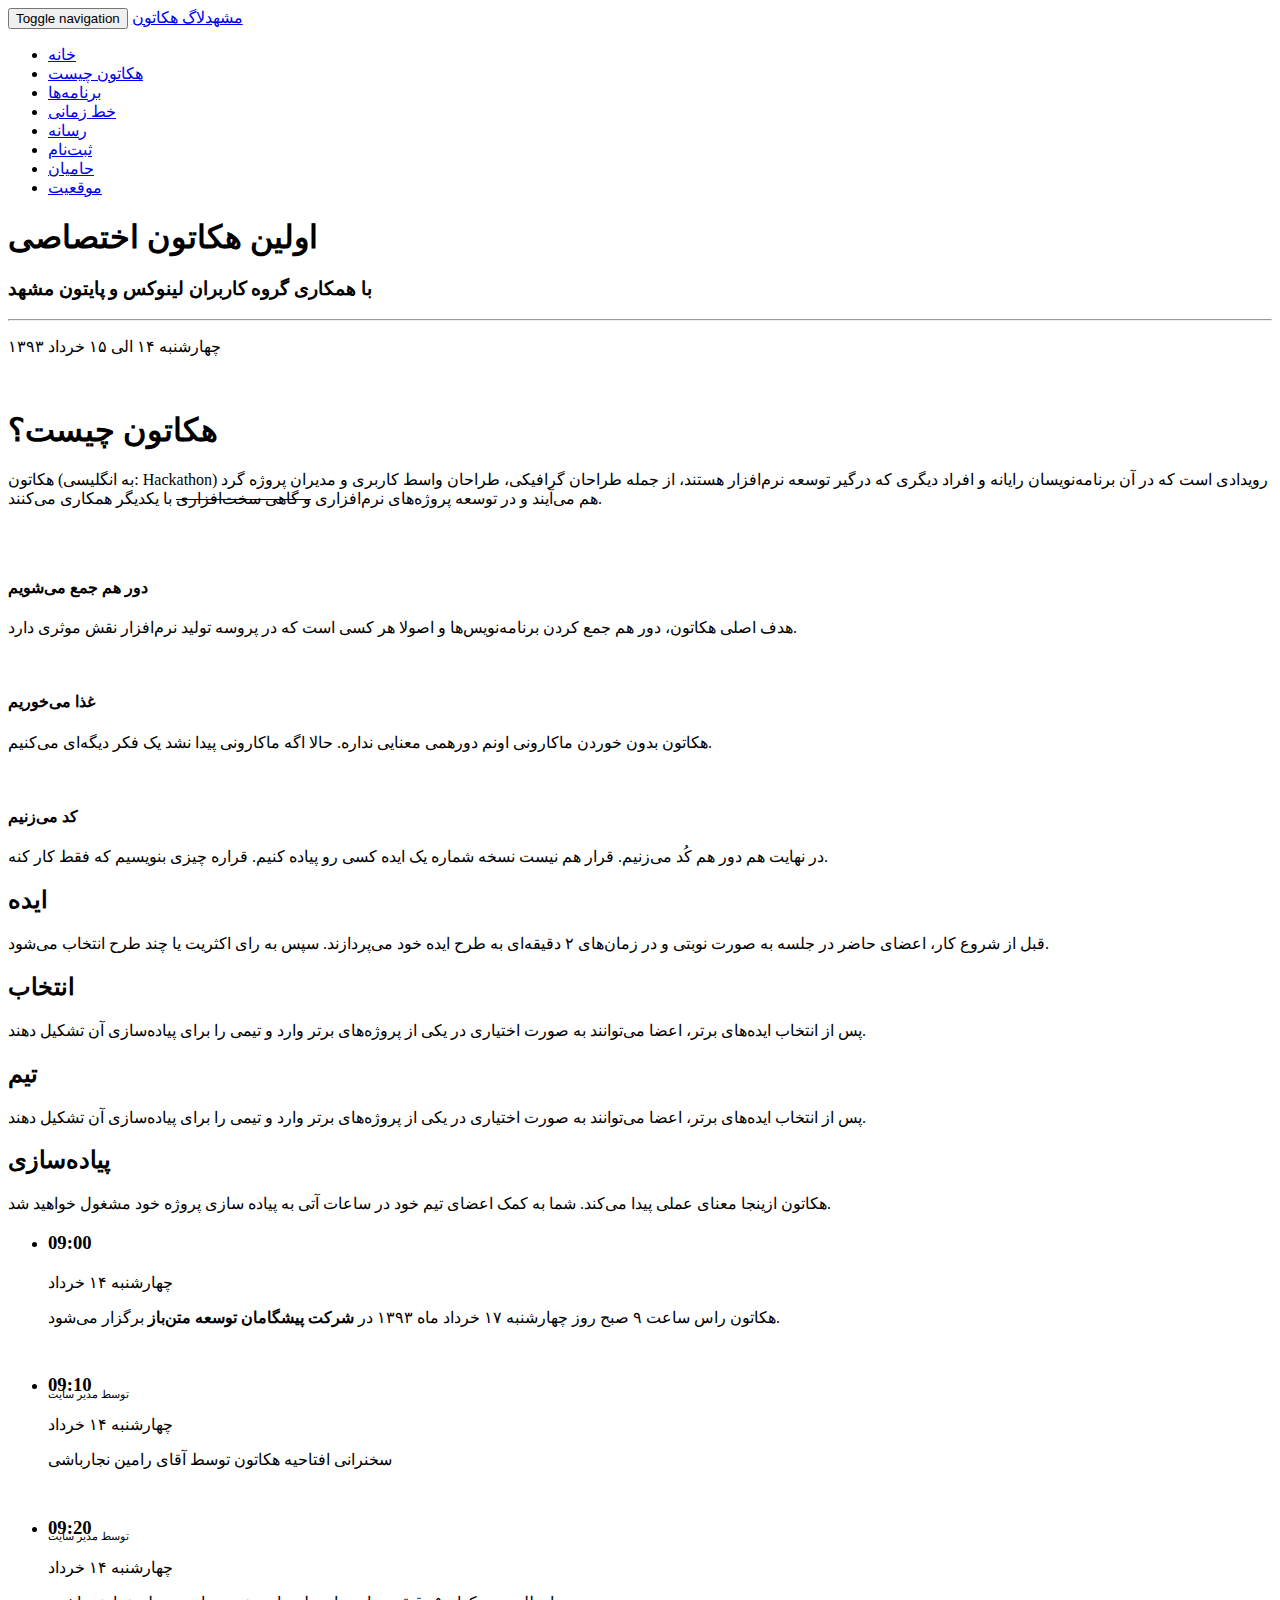
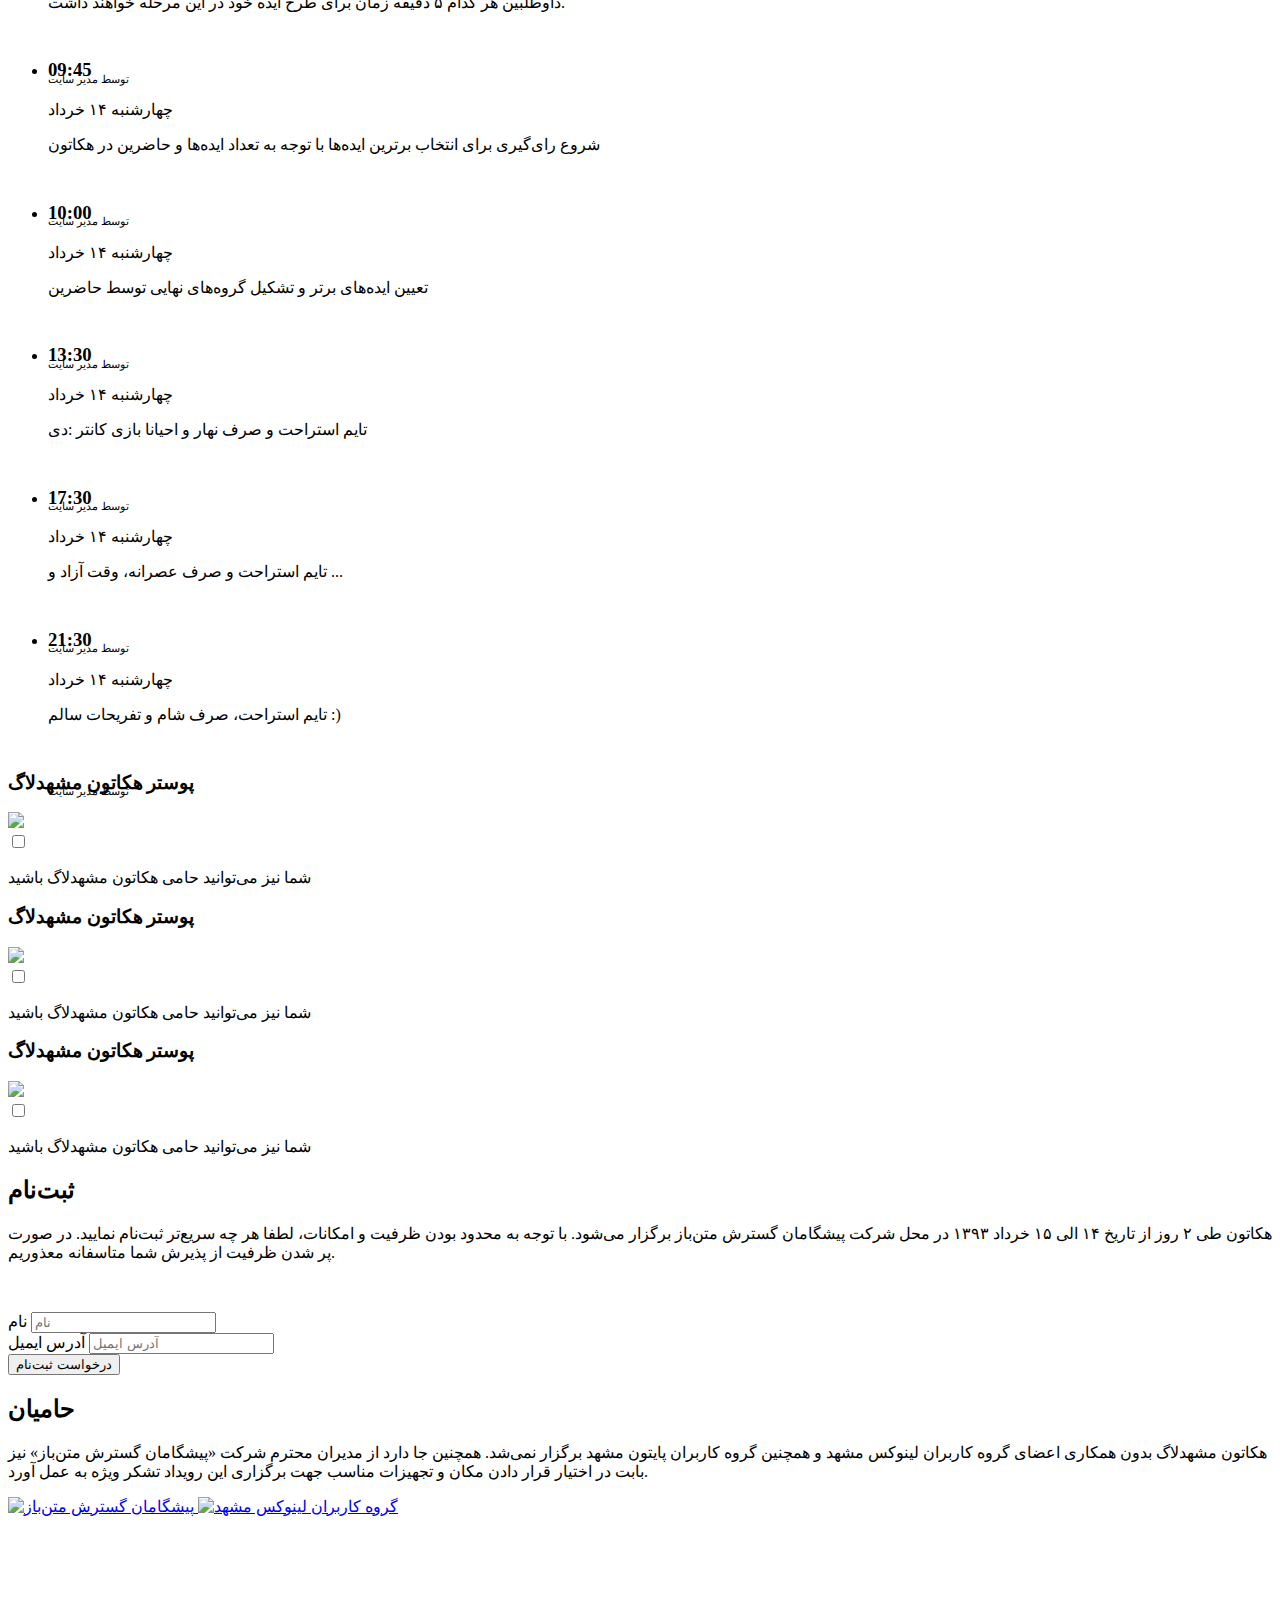
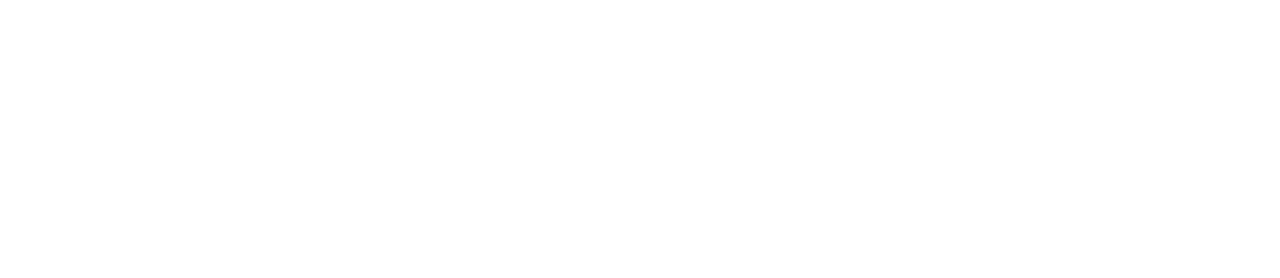
==== index.html @ 13c0cbf8 "fixed media toggle id" ====
<!DOCTYPE html>
<html lang="en">

<head>
    <meta charset="utf-8">
    <meta name="viewport" content="width=device-width, initial-scale=1.0">
    <meta name="description" content="">
    <meta name="author" content="">

    <!-- FAVICON -->
    <link rel="icon" type="image/x-icon" href="favicon.ico" />
    <link rel="icon" type="image/png" href="favicon.png" />
    <title>اولین هکاتون اختصاصی گروه کاربران لینوکس و پایتون مشهد</title>
    
    <!-- Bootstrap core CSS -->
    <link href="css/bootstrap.css" rel="stylesheet">

    <!-- Custom Google Web Font -->
    <link href="font-awesome/css/font-awesome.min.css" rel="stylesheet">
    <!--<link href='http://fonts.googleapis.com/css?family=Lato:100,300,400,700,900,100italic,300italic,400italic,700italic,900italic' rel='stylesheet' type='text/css'>-->

    <!-- Add custom CSS here -->
    <link href="css/bootstrap-rtl.min.css" rel="stylesheet">
    <link href="css/landing-page.css" rel="stylesheet">

</head>

<body>

    <nav class="navbar navbar-default navbar-fixed-top" role="navigation">
      <div class="container">
        <div class="navbar-header">
          <button type="button" class="navbar-toggle" data-toggle="collapse" data-target=".navbar-ex1-collapse">
              <span class="sr-only">Toggle navigation</span>
              <span class="icon-bar"></span>
              <span class="icon-bar"></span>
              <span class="icon-bar"></span>
          </button>
          <a class="navbar-brand" href="http://hackaton.mashhadlug.org">
            <!--<img src="img/MashhadLUG.png" alt="گروه کاربران لینوکس مشهد" />-->
            مشهدلاگ هکاتون
          </a>
        </div>

        <!-- Collect the nav links, forms, and other content for toggling -->
        <div class="collapse navbar-collapse navbar-right navbar-ex1-collapse">
          <div id="navigation-bar">
            <ul class="nav navbar-nav">
              <li class="active"><a href="#home">خانه</a></li>
              <li><a href="#whats">هکاتون چیست</a></li>
              <li><a href="#plans">برنامه‌ها</a></li>
              <li><a href="#timeline">خط زمانی</a></li>
              <li><a href="#media">رسانه</a></li>
              <li><a href="#register">ثبت‌نام</a></li>
              <li><a href="#sponsors">حامیان</a></li>
              <li><a href="#map">موقعیت</a></li>
            </ul>
          </div>
        </div>
        <!-- /.navbar-collapse -->
      </div>
      <!-- /.container -->
    </nav>

    <div class="intro-header" id="home">
        <div class="container">
            <div class="row">
                <div class="col-lg-12">
                    <div class="intro-message">
                        <h1>اولین هکاتون اختصاصی</h1>
                        <h3>با همکاری گروه کاربران لینوکس و پایتون مشهد</h3>
                        <hr class="intro-divider">
                        
                        <!--<h3 class="text-center event-timer" data-time="04 June 2014 9:00 GMT+0430">
                          {dn} Days {hn}:{mnn}:{snn}
                        </h3>-->
                        <p class="text-center event-timer-printable">چهارشنبه ۱۴  الی ۱۵ خرداد ۱۳۹۳</p>
                      
                        
                        <!--<ul class="list-inline intro-social-buttons">
                            <li><a href="https://twitter.com/SBootstrap" class="btn btn-default btn-lg"><i class="fa fa-twitter fa-fw"></i> <span class="network-name">Twitter</span></a>
                            </li>
                            <li><a href="https://github.com/IronSummitMedia/startbootstrap" class="btn btn-default btn-lg"><i class="fa fa-github fa-fw"></i> <span class="network-name">Github</span></a>
                            </li>
                            <li><a href="#" class="btn btn-default btn-lg"><i class="fa fa-linkedin fa-fw"></i> <span class="network-name">Linkedin</span></a>
                            </li>
                        </ul>-->
                    </div>
                </div>
            </div>
        </div>
        <!-- /.container -->
    </div>
    <!-- /.intro-header -->

    <div class="content-section-b" id="whats">
      <div class="container">
        <div class="row">
          <div class="col-md-12 col-sm-12 col-xs-12 text-center" style="margin: 0px 0px 30px 0px;">
            <img src="img/icons/wikipedia.png" alt="" />
            <h1>هکاتون چیست؟</h1>
            <p>
              هکاتون (به انگلیسی: Hackathon) رویدادی است که در آن برنامه‌نویسان رایانه و افراد دیگری که درگیر توسعه نرم‌افزار هستند، از جمله طراحان گرافیکی، طراحان واسط کاربری و مدیران پروژه گرد هم می‌آیند و در توسعه پروژه‌های نرم‌افزاری <STRIKE>و گاهی سخت‌افزاری</STRIKE> با یکدیگر همکاری می‌کنند.
            </p>
          </div>
          <div class="col-md-4 col-sm-4 col-xs-12 text-center">
            <img src="img/icons/shirt.png" alt="" />
            <h4>دور هم جمع می‌شویم</h4>
            <p>              هدف اصلی هکاتون، دور هم جمع کردن برنامه‌نویس‌ها
            و اصولا هر کسی است که در پروسه تولید نرم‌افزار نقش موثری دارد.
            </p>
          </div>
          <div class="col-md-4 col-sm-4 col-xs-12 text-center">
            <img src="img/icons/fork.png" alt="" />
            <h4>غذا می‌خوریم</h4>
            <p>هکاتون بدون خوردن ماکارونی اونم دورهمی معنایی نداره.
            حالا اگه ماکارونی پیدا نشد یک فکر دیگه‌ای می‌کنیم.</p>
          </div>
          <div class="col-md-4 col-sm-4 col-xs-12 text-center">
            <img src="img/icons/app_window.png" alt="" />
            <h4>کد می‌زنیم</h4>
            <p>در نهایت هم دور هم کُد می‌زنیم. قرار هم نیست نسخه شماره یک
            ایده کسی رو پیاده کنیم. قراره چیزی بنویسیم که فقط کار کنه.</p>
          </div>
        </div>
      </div>
    </div>

    <div class="content-section-a" id="plans">
        <div class="container">
            <div class="row">
                <div class="col-md-6 col-sm-6 col-xs-12">
                    <h2 class="section-heading">ایده</h2>
                    <p class="lead">قبل از شروع کار، اعضای حاضر در جلسه به صورت نوبتی و در
                    زمان‌های ۲ دقیقه‌ای به طرح ایده خود می‌پردازند.
                    سپس به رای اکثریت یا چند طرح انتخاب می‌شود.
                    </p>
                </div>
                <div class="col-md-6 col-sm-6 col-xs-12">
                    <h2 class="section-heading">انتخاب</h2>
                    <p class="lead">پس از انتخاب ایده‌های برتر، اعضا می‌توانند به صورت
                    اختیاری در یکی از پروژه‌های برتر وارد و تیمی را برای 
                    پیاده‌سازی آن تشکیل دهند.</p>
                </div>
                <div class="col-md-6 col-sm-6 col-xs-12">
                    <h2 class="section-heading">تیم</h2>
                    <p class="lead">پس از انتخاب ایده‌های برتر، اعضا می‌توانند به صورت
                    اختیاری در یکی از پروژه‌های برتر وارد و تیمی را برای 
                    پیاده‌سازی آن تشکیل دهند.</p>
                </div>
                <div class="col-md-6 col-sm-6 col-xs-12">
                    <h2 class="section-heading">پیاده‌سازی</h2>
                    <p class="lead">هکاتون ازینجا معنای عملی پیدا می‌کند.
                    شما به کمک اعضای تیم خود در ساعات آتی به پیاده سازی
                    پروژه خود مشغول خواهید شد. 
                    </p>
                </div>
            </div>
        </div>
    </div>

    <div class="content-section-b" id="timeline">
        <div class="container">
            <div class="row">
              <div class="text-center"></div>
              <ul class="timeline">
                  
                  <li class="timeline-inverted">
                    <div class="timeline-badge"></div>
                    <div class="timeline-panel">
                      <div class="timeline-heading"></div>
                      <div class="timeline-body">
                        <div class="row">
                          <div class="col-md-3 col-sm-3 col-xs-12">
                            <h3 class="timeline-time">09:00</h3>
                            <p class="timeline-date">چهارشنبه ۱۴ خرداد</p> 
                          </div>
                          <div class="timeline-description col-md-9 col-sm-9 col-xs-12"><p>هکاتون راس ساعت ۹ صبح روز چهارشنبه ۱۷ خرداد ماه ۱۳۹۳ در <strong>شرکت پیشگامان توسعه متن‌باز</strong> برگزار می‌شود. </p></div>
                        </div>
                      </div>
                      <p class="text-muted" style="position: relative; top: 45px; text-align: left; font-size: 0.7em;">توسط مدیر سایت</p>
                    </div>
                  </li>
                  
                  <li class="">
                    <div class="timeline-badge"></div>
                    <div class="timeline-panel">
                      <div class="timeline-heading"></div>
                      <div class="timeline-body">
                        <div class="row">
                          <div class="col-md-3 col-sm-3 col-xs-12">
                            <h3 class="timeline-time">09:10</h3>
                            <p class="timeline-date">چهارشنبه ۱۴ خرداد</p> 
                          </div>
                          <div class="timeline-description col-md-9 col-sm-9 col-xs-12"><p>سخنرانی افتاحیه هکاتون توسط آقای رامین نجارباشی</p></div>
                        </div>
                      </div>
                      <p class="text-muted" style="position: relative; top: 45px; text-align: left; font-size: 0.7em;">توسط مدیر سایت</p>
                    </div>
                  </li>
                  
                  <li class="timeline-inverted">
                    <div class="timeline-badge"></div>
                    <div class="timeline-panel">
                      <div class="timeline-heading"></div>
                      <div class="timeline-body">
                        <div class="row">
                          <div class="col-md-3 col-sm-3 col-xs-12">
                            <h3 class="timeline-time">09:20</h3>
                            <p class="timeline-date">چهارشنبه ۱۴ خرداد</p> 
                          </div>
                          <div class="timeline-description col-md-9 col-sm-9 col-xs-12"><p>داوطلبین هر کدام ۵ دقیقه زمان برای طرح ایده خود در این مرحله خواهند داشت.</p></div>
                        </div>
                      </div>
                      <p class="text-muted" style="position: relative; top: 45px; text-align: left; font-size: 0.7em;">توسط مدیر سایت</p>
                    </div>
                  </li>
                  
                  <li class="">
                    <div class="timeline-badge"></div>
                    <div class="timeline-panel">
                      <div class="timeline-heading"></div>
                      <div class="timeline-body">
                        <div class="row">
                          <div class="col-md-3 col-sm-3 col-xs-12">
                            <h3 class="timeline-time">09:45</h3>
                            <p class="timeline-date">چهارشنبه ۱۴ خرداد</p> 
                          </div>
                          <div class="timeline-description col-md-9 col-sm-9 col-xs-12"><p>شروع رای‌گیری برای انتخاب برترین ایده‌ها با توجه به تعداد ایده‌ها و حاضرین در هکاتون</p></div>
                        </div>
                      </div>
                      <p class="text-muted" style="position: relative; top: 45px; text-align: left; font-size: 0.7em;">توسط مدیر سایت</p>
                    </div>
                  </li>
                  
                  <li class="timeline-inverted">
                    <div class="timeline-badge"></div>
                    <div class="timeline-panel">
                      <div class="timeline-heading"></div>
                      <div class="timeline-body">
                        <div class="row">
                          <div class="col-md-3 col-sm-3 col-xs-12">
                            <h3 class="timeline-time">10:00</h3>
                            <p class="timeline-date">چهارشنبه ۱۴ خرداد</p> 
                          </div>
                          <div class="timeline-description col-md-9 col-sm-9 col-xs-12"><p>تعیین ایده‌های برتر و تشکیل گروه‌های نهایی توسط حاضرین</p></div>
                        </div>
                      </div>
                      <p class="text-muted" style="position: relative; top: 45px; text-align: left; font-size: 0.7em;">توسط مدیر سایت</p>
                    </div>
                  </li>
                  
                  <li class="">
                    <div class="timeline-badge"></div>
                    <div class="timeline-panel">
                      <div class="timeline-heading"></div>
                      <div class="timeline-body">
                        <div class="row">
                          <div class="col-md-3 col-sm-3 col-xs-12">
                            <h3 class="timeline-time">13:30</h3>
                            <p class="timeline-date">چهارشنبه ۱۴ خرداد</p> 
                          </div>
                          <div class="timeline-description col-md-9 col-sm-9 col-xs-12"><p>تایم استراحت و صرف نهار و احیانا بازی کانتر :دی </p></div>
                        </div>
                      </div>
                      <p class="text-muted" style="position: relative; top: 45px; text-align: left; font-size: 0.7em;">توسط مدیر سایت</p>
                    </div>
                  </li>
                  
                  <li class="timeline-inverted">
                    <div class="timeline-badge"></div>
                    <div class="timeline-panel">
                      <div class="timeline-heading"></div>
                      <div class="timeline-body">
                        <div class="row">
                          <div class="col-md-3 col-sm-3 col-xs-12">
                            <h3 class="timeline-time">17:30</h3>
                            <p class="timeline-date">چهارشنبه ۱۴ خرداد</p> 
                          </div>
                          <div class="timeline-description col-md-9 col-sm-9 col-xs-12"><p>تایم استراحت و صرف عصرانه، وقت آزاد و ...</p></div>
                        </div>
                      </div>
                      <p class="text-muted" style="position: relative; top: 45px; text-align: left; font-size: 0.7em;">توسط مدیر سایت</p>
                    </div>
                  </li>
                  
                  <li class="">
                    <div class="timeline-badge"></div>
                    <div class="timeline-panel">
                      <div class="timeline-heading"></div>
                      <div class="timeline-body">
                        <div class="row">
                          <div class="col-md-3 col-sm-3 col-xs-12">
                            <h3 class="timeline-time">21:30</h3>
                            <p class="timeline-date">چهارشنبه ۱۴ خرداد</p> 
                          </div>
                          <div class="timeline-description col-md-9 col-sm-9 col-xs-12"><p>تایم استراحت، صرف شام و تفریحات سالم :)</p></div>
                        </div>
                      </div>
                      <p class="text-muted" style="position: relative; top: 45px; text-align: left; font-size: 0.7em;">توسط مدیر سایت</p>
                    </div>
                  </li>
                  
              </ul>
              
            </div>
        </div>
    </div>
    
    <div class="content-section-a" id="media">
        <div class="container">
            <div class="row">
              
              
              <div class="container" style="margin-top:10px;">
                  <div class="row form-group">
                      <div class="col-xs-12 col-md-3">
                          <div class="panel panel-default">
                              <div class="panel-heading">
                                  <h3 class="panel-title">پوستر هکاتون مشهدلاگ</h3>
                              </div>
                              <div class="panel-image">
                                  <img src="media/poster-thumb.png" class="panel-image-preview" />
                                  <label for="toggle-1"></label>
                              </div>
                              <input type="checkbox" id="toggle-1" class="panel-image-toggle">
                              <div class="panel-body">
                                  <!--<h4>پوستر هکاتون مشهدلاگ</h4>-->
                                  <p>شما نیز می‌توانید حامی هکاتون مشهدلاگ باشید</p>
                              </div>
                              <div class="panel-footer text-center">
                                  <a target="_new" href="media/poster.png"><span class="fa  fa-cloud-download"></span></a>
                                  <a target="_new" href="https://www.facebook.com/sharer/sharer.php?u=http://hackaton.mashhadlug.org"><span class="fa fa-facebook"></span></a>
                                  <a target="_new" href="https://twitter.com/home?status=http://hackaton.mashhadlug.org"><span class="fa  fa-twitter"></span></a>
                                  <a target="_new" href="https://plus.google.com/share?url=http://hackaton.mashhadlug.org"><span class="fa fa-google-plus"></span></a>
                              </div>
                          </div>
                      </div>
                      <div class="col-xs-12 col-md-3">
                          <div class="panel panel-default">
                              <div class="panel-heading">
                                  <h3 class="panel-title">پوستر هکاتون مشهدلاگ</h3>
                              </div>
                              <div class="panel-image">
                                  <img src="media/poster-thumb.png" class="panel-image-preview" />
                                  <label for="toggle-2"></label>
                              </div>
                              <input type="checkbox" id="toggle-2" class="panel-image-toggle">
                              <div class="panel-body">
                                  <!--<h4>پوستر هکاتون مشهدلاگ</h4>-->
                                  <p>شما نیز می‌توانید حامی هکاتون مشهدلاگ باشید</p>
                              </div>
                              <div class="panel-footer text-center">
                                  <a target="_new" href="media/poster.png"><span class="fa  fa-cloud-download"></span></a>
                                  <a target="_new" href="https://www.facebook.com/sharer/sharer.php?u=http://hackaton.mashhadlug.org"><span class="fa fa-facebook"></span></a>
                                  <a target="_new" href="https://twitter.com/home?status=http://hackaton.mashhadlug.org"><span class="fa  fa-twitter"></span></a>
                                  <a target="_new" href="https://plus.google.com/share?url=http://hackaton.mashhadlug.org"><span class="fa fa-google-plus"></span></a>
                              </div>
                          </div>
                      </div>
                      <div class="col-xs-12 col-md-3">
                          <div class="panel panel-default">
                              <div class="panel-heading">
                                  <h3 class="panel-title">پوستر هکاتون مشهدلاگ</h3>
                              </div>
                              <div class="panel-image">
                                  <img src="media/poster-thumb.png" class="panel-image-preview" />
                                  <label for="toggle-3"></label>
                              </div>
                              <input type="checkbox" id="toggle-3" class="panel-image-toggle">
                              <div class="panel-body">
                                  <!--<h4>پوستر هکاتون مشهدلاگ</h4>-->
                                  <p>شما نیز می‌توانید حامی هکاتون مشهدلاگ باشید</p>
                              </div>
                              <div class="panel-footer text-center">
                                  <a target="_new" href="media/poster.png"><span class="fa  fa-cloud-download"></span></a>
                                  <a target="_new" href="https://www.facebook.com/sharer/sharer.php?u=http://hackaton.mashhadlug.org"><span class="fa fa-facebook"></span></a>
                                  <a target="_new" href="https://twitter.com/home?status=http://hackaton.mashhadlug.org"><span class="fa  fa-twitter"></span></a>
                                  <a target="_new" href="https://plus.google.com/share?url=http://hackaton.mashhadlug.org"><span class="fa fa-google-plus"></span></a>
                              </div>
                          </div>
                      </div>
                </div>
              </div>
              
              
            </div>
        </div>
    </div>
    
    <div class="content-section-b" id="register">
        <div class="container">
            <div class="row">
                <div class="col-md-6 col-sm-6 col-xs-12">
                    <h2 class="section-heading">ثبت‌نام</h2>
                    <p class="lead">
                      هکاتون طی ۲ روز از تاریخ ۱۴ الی ۱۵ خرداد ۱۳۹۳ در محل
                      شرکت پیشگامان گسترش متن‌باز برگزار می‌شود.
                      
                      با توجه به محدود بودن ظرفیت و امکانات، لطفا هر چه سریع‌تر
                      ثبت‌نام نمایید. در صورت پر شدن ظرفیت از پذیرش شما
                      متاسفانه معذوریم.
                    </p>
                </div>
                <div class="col-md-6 col-sm-6 col-xs-12">
                    <form role="form" style="margin-top: 50px;">
                      <div class="form-group">
                        <label for="InputName">نام</label>
                        <input type="text" class="form-control" id="InputName" placeholder="نام">
                      </div>
                      <div class="form-group">
                        <label for="InputEmail">آدرس ایمیل</label>
                        <input type="email" class="form-control" id="InputEmail" placeholder="آدرس ایمیل">
                      </div>
                      <button type="submit" class="btn btn-success">درخواست ثبت‌نام</button>
                    </form>

                </div>
            </div>
        </div>
    </div>
    
    <div class="content-section-a" id="sponsors">
        <div class="container">
            <div class="row">
                <div class="col-md-12 col-sm-12 col-xs-12 text-center">
                    <h2 class="section-heading">حامیان</h2>
                    <p class="lead">
                      هکاتون مشهدلاگ بدون همکاری اعضای گروه کاربران لینوکس مشهد و
                      همچنین گروه کاربران پایتون مشهد برگزار نمی‌شد.
                      همچنین جا دارد از مدیران محترم شرکت «پیشگامان گسترش متن‌باز» نیز بابت در
                      اختیار قرار دادن مکان و تجهیزات مناسب جهت برگزاری
                      این رویداد تشکر ویژه به عمل آورد.
                    </p>
                </div>
                <div class="col-md-12 col-sm-12 col-xs-12 text-center">
                    <a href="http://ossolutions.ir/" target="_new">
                      <img class="img-resonsive" src="img/POS.png" alt="پیشگامان گسترش متن‌باز" />
                    </a>
                    <a href="http://mashhadlug.org" target="_new">
                      <img class="img-resonsive" src="img/MashhadLUG.png" alt="گروه کاربران لینوکس مشهد" />
                    </a>
                </div>
            </div>
        </div>
    </div>
    
    <div class="content-section-b" id="map" style="padding:0px; margin:0px;">
        <iframe width="100%" height="350px" frameborder="0" scrolling="no" marginheight="0" marginwidth="0" src="http://www.openstreetmap.org/export/embed.html?bbox=59.56728100776672%2C36.29775541716528%2C59.5695447921753%2C36.30030621722206&amp;layer=mapnik&amp;marker=36.29903082762067%2C59.56841289997101" style="border: 0px;"></iframe>
    </div>

    <!--
    <div class="banner">
        <div class="container">
            <div class="row">
                <div class="col-lg-6">
                    <h2>Connect to Start Bootstrap:</h2>
                </div>
                <div class="col-lg-6">
                    <ul class="list-inline banner-social-buttons">
                        <li><a href="https://twitter.com/SBootstrap" class="btn btn-default btn-lg"><i class="fa fa-twitter fa-fw"></i> <span class="network-name">Twitter</span></a>
                        </li>
                        <li><a href="https://github.com/IronSummitMedia/startbootstrap" class="btn btn-default btn-lg"><i class="fa fa-github fa-fw"></i> <span class="network-name">Github</span></a>
                        </li>
                        <li><a href="#" class="btn btn-default btn-lg"><i class="fa fa-linkedin fa-fw"></i> <span class="network-name">Linkedin</span></a>
                        </li>
                    </ul>
                </div>
            </div>
        </div>
    </div>
    -->
    <!--
    <footer>
        <div class="container">
            <div class="row">
                <div class="col-lg-12">
                    <ul class="list-inline">
                        <li><a href="#home">Home</a>
                        </li>
                        <li class="footer-menu-divider">&sdot;</li>
                        <li><a href="#about">About</a>
                        </li>
                        <li class="footer-menu-divider">&sdot;</li>
                        <li><a href="#services">Services</a>
                        </li>
                        <li class="footer-menu-divider">&sdot;</li>
                        <li><a href="#contact">Contact</a>
                        </li>
                    </ul>
                    <p class="copyright text-muted small">Copyright &copy; Your Company 2013. All Rights Reserved</p>
                </div>
            </div>
        </div>
    </footer>
    -->
    <!-- JavaScript -->
    <script src="js/jquery-1.10.2.js"></script>
    <script src="js/bootstrap.js"></script>
    <script src="js/jquery.plugin.js"></script>
    <script src="js/jquery.countdown.min.js"></script>
    <!--<script src="js/jquery.countdown-fa.js"></script>-->
    <script type="text/javascript">
      
      $(document).ready(function(){
        // Bootstrap 3.0 scrollspy responsive offsets
        // http://stackoverflow.com/questions/18244186/bootstrap-3-0-scrollspy-responsive-offsets
        var $body   = $('body'), 
          $navbar = $('.navbar'),
          offset  = $navbar.outerHeight();

        // fix body padding (in case navbar size is different than the padding)
        $body.css('padding-top', offset);
        // Enable scrollSpy with correct offset based on height of navbar
        $body.scrollspy({target: '#navigation-bar', offset: offset});
        
        // function to do the tweaking
        function fixSpy() {
            // grab a copy the scrollspy data for the element
            var data = $body.data('bs.scrollspy');
            // if there is data, lets fiddle with the offset value
            if (data) {
                // get the current height of the navbar
                offset = $navbar.outerHeight();
                // adjust the body's padding top to match
                $body.css('padding-top', offset);
                // change the data's offset option to match
                data.options.offset = offset
                // now stick it back in the element
                $body.data('bs.scrollspy', data);
                // and finally refresh scrollspy
                $body.scrollspy('refresh');
            }
        }

        // Now monitor the resize events and make the tweaks
        var resizeTimer;
        $(window).resize(function() {
            console.log('RESIZE')
            clearTimeout(resizeTimer);
            resizeTimer = setTimeout(fixSpy, 200);
        });
        
        // Smooth Scrolling
        // http://css-tricks.com/snippets/jquery/smooth-scrolling/
        $('#navigation-bar a').click(function() {
          if (location.pathname.replace(/^\//,'') == this.pathname.replace(/^\//,'') && location.hostname == this.hostname) {
            var target = $(this.hash);
            target = target.length ? target : $('[name=' + this.hash.slice(1) +']');
            if (target.length) {
              var offset = 
              $('html,body').animate({
                scrollTop: target.offset().top - $navbar.outerHeight() + 2
              }, 1000);
              return false;
            }
          }
        });
        
        $('.event-timer').each(function(){
          var due_date_attr = $(this).attr('data-time')
          var due_date_timestamp = Date.parse(due_date_attr)
          var due_date = new Date(due_date_timestamp)
          console.log(due_date_attr, due_date_timestamp, due_date)
          $(this).countdown({
            until: due_date,
            layout: $(this).html()
          });
        })
      })
    </script>
</body>

</html>
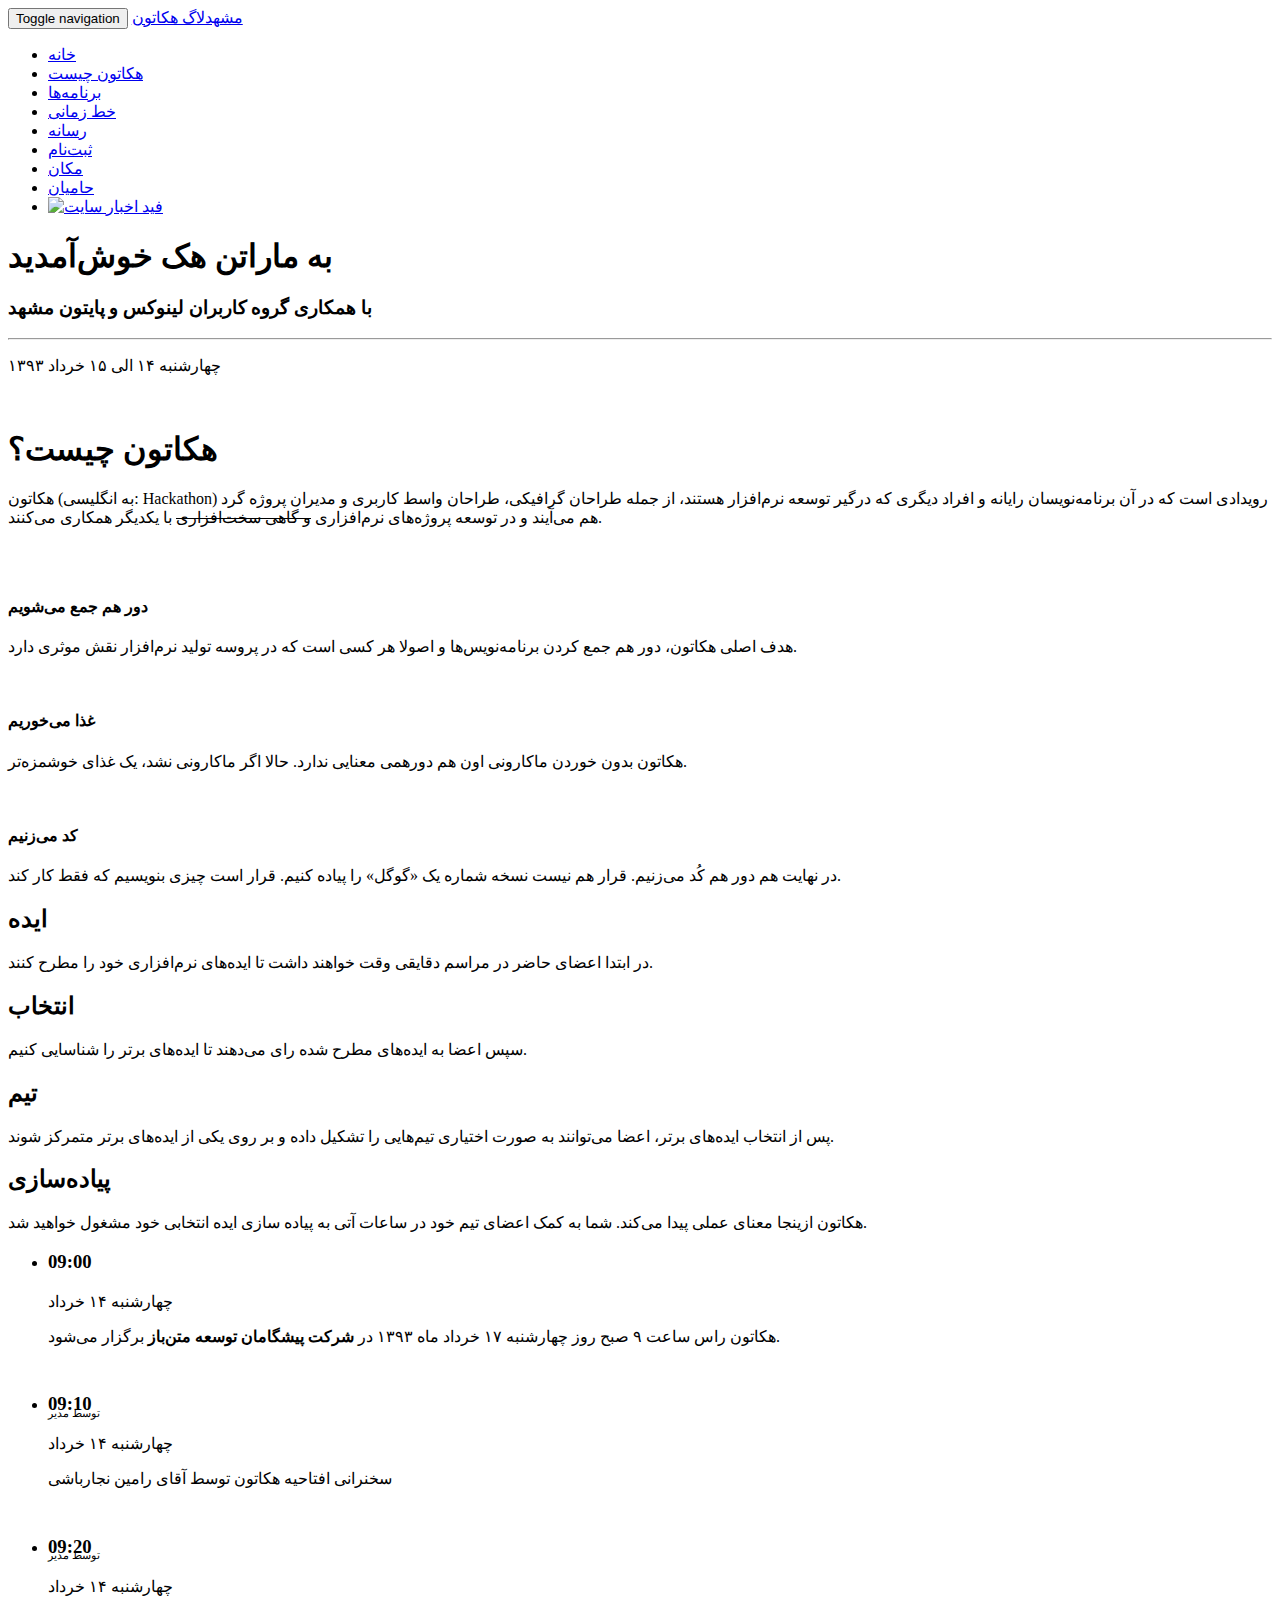
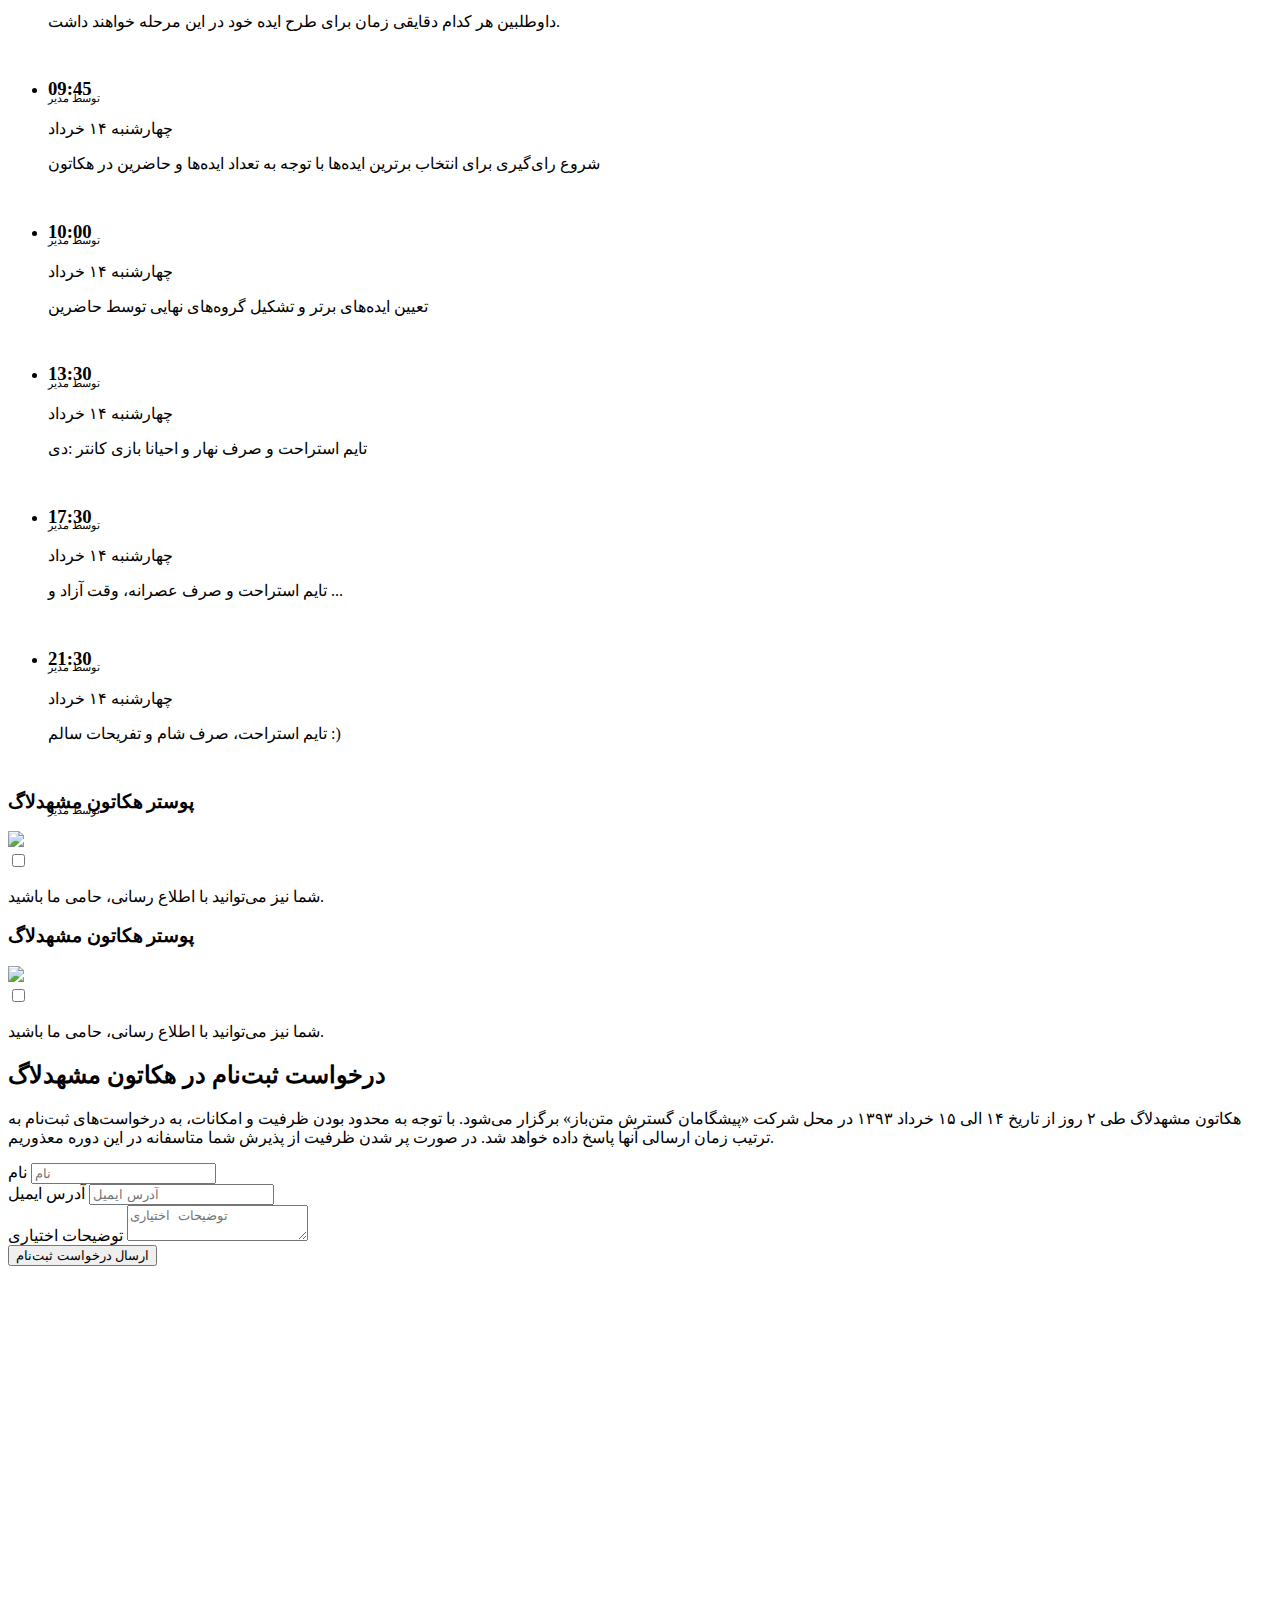
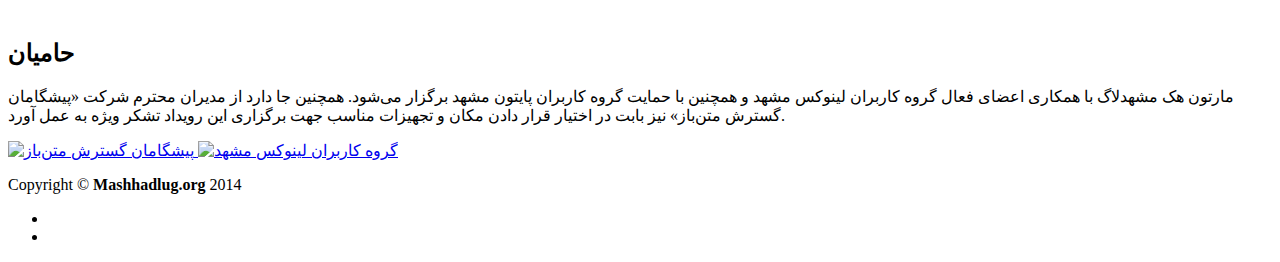
==== commit 4acfee30: "added rss link in footer" ====
--- a/index.html
+++ b/index.html
@@ -11,6 +11,9 @@
     <link rel="icon" type="image/x-icon" href="favicon.ico" />
     <link rel="icon" type="image/png" href="favicon.png" />
     <title>اولین هکاتون اختصاصی گروه کاربران لینوکس و پایتون مشهد</title>
+    
+    <!-- RSS -->
+    <link rel="alternate" type="application/rss+xml" title="RSS" href="rss.xml" />
     
     <!-- Bootstrap core CSS -->
     <link href="css/bootstrap.css" rel="stylesheet">
@@ -36,7 +39,7 @@
               <span class="icon-bar"></span>
               <span class="icon-bar"></span>
           </button>
-          <a class="navbar-brand" href="http://hackaton.mashhadlug.org">
+          <a class="navbar-brand" href="http://hackathon.mashhadlug.org">
             <!--<img src="img/MashhadLUG.png" alt="گروه کاربران لینوکس مشهد" />-->
             مشهدلاگ هکاتون
           </a>
@@ -52,8 +55,9 @@
               <li><a href="#timeline">خط زمانی</a></li>
               <li><a href="#media">رسانه</a></li>
               <li><a href="#register">ثبت‌نام</a></li>
+              <li><a href="#map">مکان</a></li>
               <li><a href="#sponsors">حامیان</a></li>
-              <li><a href="#map">موقعیت</a></li>
+              <li><a target="_new" href="rss.xml" style="padding-bottom: 0px;"><img src="img/icons/rss.png" alt="فید اخبار سایت" /></a></li>
             </ul>
           </div>
         </div>
@@ -67,13 +71,10 @@
             <div class="row">
                 <div class="col-lg-12">
                     <div class="intro-message">
-                        <h1>اولین هکاتون اختصاصی</h1>
+                        <h1>به ماراتن هک خوش‌آمدید</h1>
                         <h3>با همکاری گروه کاربران لینوکس و پایتون مشهد</h3>
                         <hr class="intro-divider">
                         
-                        <!--<h3 class="text-center event-timer" data-time="04 June 2014 9:00 GMT+0430">
-                          {dn} Days {hn}:{mnn}:{snn}
-                        </h3>-->
                         <p class="text-center event-timer-printable">چهارشنبه ۱۴  الی ۱۵ خرداد ۱۳۹۳</p>
                       
                         
@@ -106,21 +107,18 @@
           <div class="col-md-4 col-sm-4 col-xs-12 text-center">
             <img src="img/icons/shirt.png" alt="" />
             <h4>دور هم جمع می‌شویم</h4>
-            <p>              هدف اصلی هکاتون، دور هم جمع کردن برنامه‌نویس‌ها
-            و اصولا هر کسی است که در پروسه تولید نرم‌افزار نقش موثری دارد.
+            <p>هدف اصلی هکاتون، دور هم جمع کردن برنامه‌نویس‌ها و اصولا هر کسی است که در پروسه تولید نرم‌افزار نقش موثری دارد.
             </p>
           </div>
           <div class="col-md-4 col-sm-4 col-xs-12 text-center">
             <img src="img/icons/fork.png" alt="" />
             <h4>غذا می‌خوریم</h4>
-            <p>هکاتون بدون خوردن ماکارونی اونم دورهمی معنایی نداره.
-            حالا اگه ماکارونی پیدا نشد یک فکر دیگه‌ای می‌کنیم.</p>
+            <p>هکاتون بدون خوردن ماکارونی اون هم دورهمی معنایی ندارد. حالا اگر ماکارونی نشد، یک غذای خوشمزه‌تر.</p>
           </div>
           <div class="col-md-4 col-sm-4 col-xs-12 text-center">
             <img src="img/icons/app_window.png" alt="" />
             <h4>کد می‌زنیم</h4>
-            <p>در نهایت هم دور هم کُد می‌زنیم. قرار هم نیست نسخه شماره یک
-            ایده کسی رو پیاده کنیم. قراره چیزی بنویسیم که فقط کار کنه.</p>
+            <p>در نهایت هم دور هم کُد می‌زنیم. قرار هم نیست نسخه شماره یک «گوگل» را پیاده کنیم. قرار است چیزی بنویسیم که فقط کار کند.</p>
           </div>
         </div>
       </div>
@@ -131,28 +129,23 @@
             <div class="row">
                 <div class="col-md-6 col-sm-6 col-xs-12">
                     <h2 class="section-heading">ایده</h2>
-                    <p class="lead">قبل از شروع کار، اعضای حاضر در جلسه به صورت نوبتی و در
-                    زمان‌های ۲ دقیقه‌ای به طرح ایده خود می‌پردازند.
-                    سپس به رای اکثریت یا چند طرح انتخاب می‌شود.
+                    <p class="lead">در ابتدا اعضای حاضر در مراسم دقایقی وقت خواهند داشت تا ایده‌های نرم‌افزاری خود را مطرح کنند.
                     </p>
                 </div>
                 <div class="col-md-6 col-sm-6 col-xs-12">
                     <h2 class="section-heading">انتخاب</h2>
-                    <p class="lead">پس از انتخاب ایده‌های برتر، اعضا می‌توانند به صورت
-                    اختیاری در یکی از پروژه‌های برتر وارد و تیمی را برای 
-                    پیاده‌سازی آن تشکیل دهند.</p>
+                    <p class="lead">سپس اعضا به ایده‌های مطرح شده رای می‌دهند تا ایده‌های برتر را شناسایی کنیم.
+                    </p>
                 </div>
                 <div class="col-md-6 col-sm-6 col-xs-12">
                     <h2 class="section-heading">تیم</h2>
-                    <p class="lead">پس از انتخاب ایده‌های برتر، اعضا می‌توانند به صورت
-                    اختیاری در یکی از پروژه‌های برتر وارد و تیمی را برای 
-                    پیاده‌سازی آن تشکیل دهند.</p>
+                    <p class="lead">پس از انتخاب ایده‌های برتر، اعضا می‌توانند به صورت اختیاری تیم‌هایی را تشکیل داده و بر روی یکی از ایده‌های برتر متمرکز شوند.</p>
                 </div>
                 <div class="col-md-6 col-sm-6 col-xs-12">
                     <h2 class="section-heading">پیاده‌سازی</h2>
                     <p class="lead">هکاتون ازینجا معنای عملی پیدا می‌کند.
                     شما به کمک اعضای تیم خود در ساعات آتی به پیاده سازی
-                    پروژه خود مشغول خواهید شد. 
+                    ایده انتخابی خود مشغول خواهید شد.
                     </p>
                 </div>
             </div>
@@ -178,7 +171,7 @@
                           <div class="timeline-description col-md-9 col-sm-9 col-xs-12"><p>هکاتون راس ساعت ۹ صبح روز چهارشنبه ۱۷ خرداد ماه ۱۳۹۳ در <strong>شرکت پیشگامان توسعه متن‌باز</strong> برگزار می‌شود. </p></div>
                         </div>
                       </div>
-                      <p class="text-muted" style="position: relative; top: 45px; text-align: left; font-size: 0.7em;">توسط مدیر سایت</p>
+                      <p class="text-muted" style="position: relative; top: 45px; text-align: left; font-size: 0.7em;">توسط مدیر</p>
                     </div>
                   </li>
                   
@@ -195,7 +188,7 @@
                           <div class="timeline-description col-md-9 col-sm-9 col-xs-12"><p>سخنرانی افتاحیه هکاتون توسط آقای رامین نجارباشی</p></div>
                         </div>
                       </div>
-                      <p class="text-muted" style="position: relative; top: 45px; text-align: left; font-size: 0.7em;">توسط مدیر سایت</p>
+                      <p class="text-muted" style="position: relative; top: 45px; text-align: left; font-size: 0.7em;">توسط مدیر</p>
                     </div>
                   </li>
                   
@@ -209,10 +202,10 @@
                             <h3 class="timeline-time">09:20</h3>
                             <p class="timeline-date">چهارشنبه ۱۴ خرداد</p> 
                           </div>
-                          <div class="timeline-description col-md-9 col-sm-9 col-xs-12"><p>داوطلبین هر کدام ۵ دقیقه زمان برای طرح ایده خود در این مرحله خواهند داشت.</p></div>
-                        </div>
-                      </div>
-                      <p class="text-muted" style="position: relative; top: 45px; text-align: left; font-size: 0.7em;">توسط مدیر سایت</p>
+                          <div class="timeline-description col-md-9 col-sm-9 col-xs-12"><p>داوطلبین هر کدام دقایقی زمان برای طرح ایده خود در این مرحله خواهند داشت.</p></div>
+                        </div>
+                      </div>
+                      <p class="text-muted" style="position: relative; top: 45px; text-align: left; font-size: 0.7em;">توسط مدیر</p>
                     </div>
                   </li>
                   
@@ -229,7 +222,7 @@
                           <div class="timeline-description col-md-9 col-sm-9 col-xs-12"><p>شروع رای‌گیری برای انتخاب برترین ایده‌ها با توجه به تعداد ایده‌ها و حاضرین در هکاتون</p></div>
                         </div>
                       </div>
-                      <p class="text-muted" style="position: relative; top: 45px; text-align: left; font-size: 0.7em;">توسط مدیر سایت</p>
+                      <p class="text-muted" style="position: relative; top: 45px; text-align: left; font-size: 0.7em;">توسط مدیر</p>
                     </div>
                   </li>
                   
@@ -246,7 +239,7 @@
                           <div class="timeline-description col-md-9 col-sm-9 col-xs-12"><p>تعیین ایده‌های برتر و تشکیل گروه‌های نهایی توسط حاضرین</p></div>
                         </div>
                       </div>
-                      <p class="text-muted" style="position: relative; top: 45px; text-align: left; font-size: 0.7em;">توسط مدیر سایت</p>
+                      <p class="text-muted" style="position: relative; top: 45px; text-align: left; font-size: 0.7em;">توسط مدیر</p>
                     </div>
                   </li>
                   
@@ -263,7 +256,7 @@
                           <div class="timeline-description col-md-9 col-sm-9 col-xs-12"><p>تایم استراحت و صرف نهار و احیانا بازی کانتر :دی </p></div>
                         </div>
                       </div>
-                      <p class="text-muted" style="position: relative; top: 45px; text-align: left; font-size: 0.7em;">توسط مدیر سایت</p>
+                      <p class="text-muted" style="position: relative; top: 45px; text-align: left; font-size: 0.7em;">توسط مدیر</p>
                     </div>
                   </li>
                   
@@ -280,7 +273,7 @@
                           <div class="timeline-description col-md-9 col-sm-9 col-xs-12"><p>تایم استراحت و صرف عصرانه، وقت آزاد و ...</p></div>
                         </div>
                       </div>
-                      <p class="text-muted" style="position: relative; top: 45px; text-align: left; font-size: 0.7em;">توسط مدیر سایت</p>
+                      <p class="text-muted" style="position: relative; top: 45px; text-align: left; font-size: 0.7em;">توسط مدیر</p>
                     </div>
                   </li>
                   
@@ -297,7 +290,7 @@
                           <div class="timeline-description col-md-9 col-sm-9 col-xs-12"><p>تایم استراحت، صرف شام و تفریحات سالم :)</p></div>
                         </div>
                       </div>
-                      <p class="text-muted" style="position: relative; top: 45px; text-align: left; font-size: 0.7em;">توسط مدیر سایت</p>
+                      <p class="text-muted" style="position: relative; top: 45px; text-align: left; font-size: 0.7em;">توسط مدیر</p>
                     </div>
                   </li>
                   
@@ -310,80 +303,55 @@
     <div class="content-section-a" id="media">
         <div class="container">
             <div class="row">
-              
-              
               <div class="container" style="margin-top:10px;">
                   <div class="row form-group">
+                      
                       <div class="col-xs-12 col-md-3">
                           <div class="panel panel-default">
                               <div class="panel-heading">
                                   <h3 class="panel-title">پوستر هکاتون مشهدلاگ</h3>
                               </div>
                               <div class="panel-image">
-                                  <img src="media/poster-thumb.png" class="panel-image-preview" />
+                                  <img src="media/poster/poster2-thumb.png" class="panel-image-preview" />
                                   <label for="toggle-1"></label>
                               </div>
                               <input type="checkbox" id="toggle-1" class="panel-image-toggle">
                               <div class="panel-body">
-                                  <!--<h4>پوستر هکاتون مشهدلاگ</h4>-->
-                                  <p>شما نیز می‌توانید حامی هکاتون مشهدلاگ باشید</p>
+                                  <p><p>شما نیز می‌توانید با اطلاع رسانی، حامی ما باشید.</p></p>
                               </div>
                               <div class="panel-footer text-center">
-                                  <a target="_new" href="media/poster.png"><span class="fa  fa-cloud-download"></span></a>
-                                  <a target="_new" href="https://www.facebook.com/sharer/sharer.php?u=http://hackaton.mashhadlug.org"><span class="fa fa-facebook"></span></a>
-                                  <a target="_new" href="https://twitter.com/home?status=http://hackaton.mashhadlug.org"><span class="fa  fa-twitter"></span></a>
-                                  <a target="_new" href="https://plus.google.com/share?url=http://hackaton.mashhadlug.org"><span class="fa fa-google-plus"></span></a>
-                              </div>
-                          </div>
-                      </div>
+                                  <a target="_new" href="http://hackathon.mashhadlug.org/media/poster/poster2.png"><span class="fa  fa-cloud-download"></span></a>
+                                  <a target="_new" href="https://www.facebook.com/sharer/sharer.php?u=http://hackathon.mashhadlug.org/media/poster/poster2.png"><span class="fa fa-facebook"></span></a>
+                                  <a target="_new" href="https://twitter.com/home?status=http://hackathon.mashhadlug.org/media/poster/poster2.png"><span class="fa  fa-twitter"></span></a>
+                                  <a target="_new" href="https://plus.google.com/share?url=http://hackathon.mashhadlug.org/media/poster/poster2.png"><span class="fa fa-google-plus"></span></a>
+                              </div>
+                          </div>
+                      </div>
+                      
                       <div class="col-xs-12 col-md-3">
                           <div class="panel panel-default">
                               <div class="panel-heading">
                                   <h3 class="panel-title">پوستر هکاتون مشهدلاگ</h3>
                               </div>
                               <div class="panel-image">
-                                  <img src="media/poster-thumb.png" class="panel-image-preview" />
+                                  <img src="media/poster/poster-thumb.png" class="panel-image-preview" />
                                   <label for="toggle-2"></label>
                               </div>
                               <input type="checkbox" id="toggle-2" class="panel-image-toggle">
                               <div class="panel-body">
-                                  <!--<h4>پوستر هکاتون مشهدلاگ</h4>-->
-                                  <p>شما نیز می‌توانید حامی هکاتون مشهدلاگ باشید</p>
+                                  <p><p>شما نیز می‌توانید با اطلاع رسانی، حامی ما باشید.</p></p>
                               </div>
                               <div class="panel-footer text-center">
-                                  <a target="_new" href="media/poster.png"><span class="fa  fa-cloud-download"></span></a>
-                                  <a target="_new" href="https://www.facebook.com/sharer/sharer.php?u=http://hackaton.mashhadlug.org"><span class="fa fa-facebook"></span></a>
-                                  <a target="_new" href="https://twitter.com/home?status=http://hackaton.mashhadlug.org"><span class="fa  fa-twitter"></span></a>
-                                  <a target="_new" href="https://plus.google.com/share?url=http://hackaton.mashhadlug.org"><span class="fa fa-google-plus"></span></a>
-                              </div>
-                          </div>
-                      </div>
-                      <div class="col-xs-12 col-md-3">
-                          <div class="panel panel-default">
-                              <div class="panel-heading">
-                                  <h3 class="panel-title">پوستر هکاتون مشهدلاگ</h3>
-                              </div>
-                              <div class="panel-image">
-                                  <img src="media/poster-thumb.png" class="panel-image-preview" />
-                                  <label for="toggle-3"></label>
-                              </div>
-                              <input type="checkbox" id="toggle-3" class="panel-image-toggle">
-                              <div class="panel-body">
-                                  <!--<h4>پوستر هکاتون مشهدلاگ</h4>-->
-                                  <p>شما نیز می‌توانید حامی هکاتون مشهدلاگ باشید</p>
-                              </div>
-                              <div class="panel-footer text-center">
-                                  <a target="_new" href="media/poster.png"><span class="fa  fa-cloud-download"></span></a>
-                                  <a target="_new" href="https://www.facebook.com/sharer/sharer.php?u=http://hackaton.mashhadlug.org"><span class="fa fa-facebook"></span></a>
-                                  <a target="_new" href="https://twitter.com/home?status=http://hackaton.mashhadlug.org"><span class="fa  fa-twitter"></span></a>
-                                  <a target="_new" href="https://plus.google.com/share?url=http://hackaton.mashhadlug.org"><span class="fa fa-google-plus"></span></a>
-                              </div>
-                          </div>
-                      </div>
+                                  <a target="_new" href="http://hackathon.mashhadlug.org/media/poster/poster.png"><span class="fa  fa-cloud-download"></span></a>
+                                  <a target="_new" href="https://www.facebook.com/sharer/sharer.php?u=http://hackathon.mashhadlug.org/media/poster/poster.png"><span class="fa fa-facebook"></span></a>
+                                  <a target="_new" href="https://twitter.com/home?status=http://hackathon.mashhadlug.org/media/poster/poster.png"><span class="fa  fa-twitter"></span></a>
+                                  <a target="_new" href="https://plus.google.com/share?url=http://hackathon.mashhadlug.org/media/poster/poster.png"><span class="fa fa-google-plus"></span></a>
+                              </div>
+                          </div>
+                      </div>
+                      
                 </div>
               </div>
-              
-              
             </div>
         </div>
     </div>
@@ -391,46 +359,55 @@
     <div class="content-section-b" id="register">
         <div class="container">
             <div class="row">
+                <h2 class="section-heading text-center">درخواست ثبت‌نام در هکاتون مشهدلاگ</h2>
                 <div class="col-md-6 col-sm-6 col-xs-12">
-                    <h2 class="section-heading">ثبت‌نام</h2>
                     <p class="lead">
-                      هکاتون طی ۲ روز از تاریخ ۱۴ الی ۱۵ خرداد ۱۳۹۳ در محل
-                      شرکت پیشگامان گسترش متن‌باز برگزار می‌شود.
+
+                      هکاتون مشهد‌لاگ طی ۲ روز از تاریخ ۱۴ الی ۱۵ خرداد ۱۳۹۳ در محل
+                      شرکت «پیشگامان گسترش متن‌باز» برگزار می‌شود.
                       
-                      با توجه به محدود بودن ظرفیت و امکانات، لطفا هر چه سریع‌تر
-                      ثبت‌نام نمایید. در صورت پر شدن ظرفیت از پذیرش شما
-                      متاسفانه معذوریم.
+                      با توجه به محدود بودن ظرفیت و امکانات، به درخواست‌های ثبت‌نام به ترتیب زمان ارسالی آنها پاسخ داده خواهد شد. در صورت پر شدن ظرفیت از پذیرش شما متاسفانه در این دوره معذوریم.
                     </p>
                 </div>
                 <div class="col-md-6 col-sm-6 col-xs-12">
-                    <form role="form" style="margin-top: 50px;">
+                    <form role="form" style="margin-top: 10px;">
                       <div class="form-group">
-                        <label for="InputName">نام</label>
-                        <input type="text" class="form-control" id="InputName" placeholder="نام">
+                        <label class="sr-only" for="InputName">نام</label>
+                        <input type="text" class="form-control" id="InputName" placeholder="نام" value="">
                       </div>
                       <div class="form-group">
-                        <label for="InputEmail">آدرس ایمیل</label>
-                        <input type="email" class="form-control" id="InputEmail" placeholder="آدرس ایمیل">
-                      </div>
-                      <button type="submit" class="btn btn-success">درخواست ثبت‌نام</button>
+                        <label class="sr-only" for="InputEmail">آدرس ایمیل</label>
+                        <input type="email" class="form-control" id="InputEmail" placeholder="آدرس ایمیل" value="">
+                      </div>
+                      <div class="form-group">
+                        <label class="sr-only" for="InputMessage">توضیحات اختیاری</label>
+                        <textarea class="form-control" id="InputMessage" placeholder="توضیحات اختیاری"></textarea>
+                      </div>
+                      <div class="form-group alerts">
+                        <div style="display: none;" class="alert alert-success">درخواست ثبت‌نام شما با موفقیت ارسال شد</div>
+                        <div style="display: none;" class="alert alert-danger">خطا در ارسال درخواست ثبت‌نام</div>
+                        <div style="display: none;" class="alert alert-warning">اطلاعات فرم نامعتبر می‌باشد</div>
+                      </div>
+                      <div class="form-group">
+                        <input type="submit" class="btn btn-success" data-text-loading="در حال ارسال ..." value="ارسال درخواست ثبت‌نام">
+                      </div>
                     </form>
-
-                </div>
-            </div>
-        </div>
-    </div>
-    
+                </div>
+            </div>
+        </div>
+    </div>
+    
+    <div class="content-section-b" id="map" style="padding:0px; margin:0px;">
+        <iframe width="100%" height="350px" frameborder="0" scrolling="no" marginheight="0" marginwidth="0" src="http://www.openstreetmap.org/export/embed.html?bbox=59.56728100776672%2C36.29775541716528%2C59.5695447921753%2C36.30030621722206&amp;layer=mapnik&amp;marker=36.29903082762067%2C59.56841289997101" style="border: 0px;"></iframe>
+    </div>
+
     <div class="content-section-a" id="sponsors">
         <div class="container">
             <div class="row">
                 <div class="col-md-12 col-sm-12 col-xs-12 text-center">
                     <h2 class="section-heading">حامیان</h2>
                     <p class="lead">
-                      هکاتون مشهدلاگ بدون همکاری اعضای گروه کاربران لینوکس مشهد و
-                      همچنین گروه کاربران پایتون مشهد برگزار نمی‌شد.
-                      همچنین جا دارد از مدیران محترم شرکت «پیشگامان گسترش متن‌باز» نیز بابت در
-                      اختیار قرار دادن مکان و تجهیزات مناسب جهت برگزاری
-                      این رویداد تشکر ویژه به عمل آورد.
+                      مارتون هک مشهدلاگ با همکاری اعضای فعال گروه کاربران لینوکس مشهد و همچنین با حمایت گروه کاربران پایتون مشهد برگزار می‌شود. همچنین جا دارد از مدیران محترم شرکت «پیشگامان گسترش متن‌باز» نیز بابت در اختیار قرار دادن مکان و تجهیزات مناسب جهت برگزاری این رویداد تشکر ویژه به عمل آورد.
                     </p>
                 </div>
                 <div class="col-md-12 col-sm-12 col-xs-12 text-center">
@@ -438,70 +415,47 @@
                       <img class="img-resonsive" src="img/POS.png" alt="پیشگامان گسترش متن‌باز" />
                     </a>
                     <a href="http://mashhadlug.org" target="_new">
-                      <img class="img-resonsive" src="img/MashhadLUG.png" alt="گروه کاربران لینوکس مشهد" />
+                      <img class="img-resonsive" src="img/mashhadluglogo.png" alt="گروه کاربران لینوکس مشهد" />
                     </a>
                 </div>
             </div>
         </div>
     </div>
     
-    <div class="content-section-b" id="map" style="padding:0px; margin:0px;">
-        <iframe width="100%" height="350px" frameborder="0" scrolling="no" marginheight="0" marginwidth="0" src="http://www.openstreetmap.org/export/embed.html?bbox=59.56728100776672%2C36.29775541716528%2C59.5695447921753%2C36.30030621722206&amp;layer=mapnik&amp;marker=36.29903082762067%2C59.56841289997101" style="border: 0px;"></iframe>
-    </div>
-
-    <!--
-    <div class="banner">
-        <div class="container">
-            <div class="row">
-                <div class="col-lg-6">
-                    <h2>Connect to Start Bootstrap:</h2>
-                </div>
-                <div class="col-lg-6">
-                    <ul class="list-inline banner-social-buttons">
-                        <li><a href="https://twitter.com/SBootstrap" class="btn btn-default btn-lg"><i class="fa fa-twitter fa-fw"></i> <span class="network-name">Twitter</span></a>
+
+    <footer>
+        <div class="container">
+            <div class="row">
+                <div class="col-lg-12">
+                    <p class="copyright text-muted small">
+                      Copyright &copy; <strong>Mashhadlug.org</strong> 2014
+                    </p>
+                    <ul class="list-inline">
+                        <li>
+                          <a href="https://github.com/mashhadlug/hackathon" target="_new">
+                            <span class="fa fa-github-square"></span>
+                          </a>
                         </li>
-                        <li><a href="https://github.com/IronSummitMedia/startbootstrap" class="btn btn-default btn-lg"><i class="fa fa-github fa-fw"></i> <span class="network-name">Github</span></a>
-                        </li>
-                        <li><a href="#" class="btn btn-default btn-lg"><i class="fa fa-linkedin fa-fw"></i> <span class="network-name">Linkedin</span></a>
+                        <li>
+                          <a href="rss.xml" target="_new">
+                            <span class="fa fa-rss-square"></span>
+                          </a>
                         </li>
                     </ul>
                 </div>
             </div>
         </div>
-    </div>
-    -->
-    <!--
-    <footer>
-        <div class="container">
-            <div class="row">
-                <div class="col-lg-12">
-                    <ul class="list-inline">
-                        <li><a href="#home">Home</a>
-                        </li>
-                        <li class="footer-menu-divider">&sdot;</li>
-                        <li><a href="#about">About</a>
-                        </li>
-                        <li class="footer-menu-divider">&sdot;</li>
-                        <li><a href="#services">Services</a>
-                        </li>
-                        <li class="footer-menu-divider">&sdot;</li>
-                        <li><a href="#contact">Contact</a>
-                        </li>
-                    </ul>
-                    <p class="copyright text-muted small">Copyright &copy; Your Company 2013. All Rights Reserved</p>
-                </div>
-            </div>
-        </div>
     </footer>
-    -->
+    
     <!-- JavaScript -->
     <script src="js/jquery-1.10.2.js"></script>
     <script src="js/bootstrap.js"></script>
     <script src="js/jquery.plugin.js"></script>
     <script src="js/jquery.countdown.min.js"></script>
     <!--<script src="js/jquery.countdown-fa.js"></script>-->
+    <script src="js/parse-1.2.16.min.js"></script>
+    
     <script type="text/javascript">
-      
       $(document).ready(function(){
         // Bootstrap 3.0 scrollspy responsive offsets
         // http://stackoverflow.com/questions/18244186/bootstrap-3-0-scrollspy-responsive-offsets
@@ -567,6 +521,50 @@
             layout: $(this).html()
           });
         })
+      
+        // Initialize Parse with your Parse application & javascript keys
+        Parse.initialize("1wSgiz3wLlJhrIbK1gmRbjV3w7fv0ohfzdgnrY2h", "4Vw3DEjS4j51MUGnNOlX0ax8eW4457fDP6TcllvG");
+         
+        // Setup the form to watch for the submit event
+        $('form').submit(function(e){
+          e.preventDefault();
+          
+          // Grab the elements from the form to make up
+          // an object containing name, email and message
+          var data = {
+            // name: document.getElementById('name').value,
+            name: document.getElementById('InputName').value,
+            email: document.getElementById('InputEmail').value,
+            message: document.getElementById('InputMessage').value
+          }
+          
+          $('form .form-group.alerts .alert').hide()
+          var re = /^(([^<>()[\]\\.,;:\s@\"]+(\.[^<>()[\]\\.,;:\s@\"]+)*)|(\".+\"))@((\[[0-9]{1,3}\.[0-9]{1,3}\.[0-9]{1,3}\.[0-9]{1,3}\])|(([a-zA-Z\-0-9]+\.)+[a-zA-Z]{2,}))$/;
+          if ((data['email'].length == 0 && data['message'].length == 0)||
+              (!re.test(data['email']))){
+            $('form .form-group.alerts .alert.alert-warning').fadeIn(250);
+            return false
+          }
+          
+          $('form input[type=submit]').button('loading')
+          // Run our Parse Cloud Code and
+          // pass our 'data' object to it
+          Parse.Cloud.run("sendEmail", data, {
+            success: function(object) {
+              console.log('sent');
+              $('form .form-group.alerts .alert.alert-success').fadeIn(250);
+              $('form input[type=submit]').button('reset')
+              $('form')[0].reset()
+            },
+            
+            error: function(object, error) {
+              console.log(error);
+              $('form .form-group.alerts .alert.alert-danger').fadeIn(250);
+              $('form input[type=submit]').button('reset')
+            }
+          });
+        });
+        
       })
     </script>
 </body>
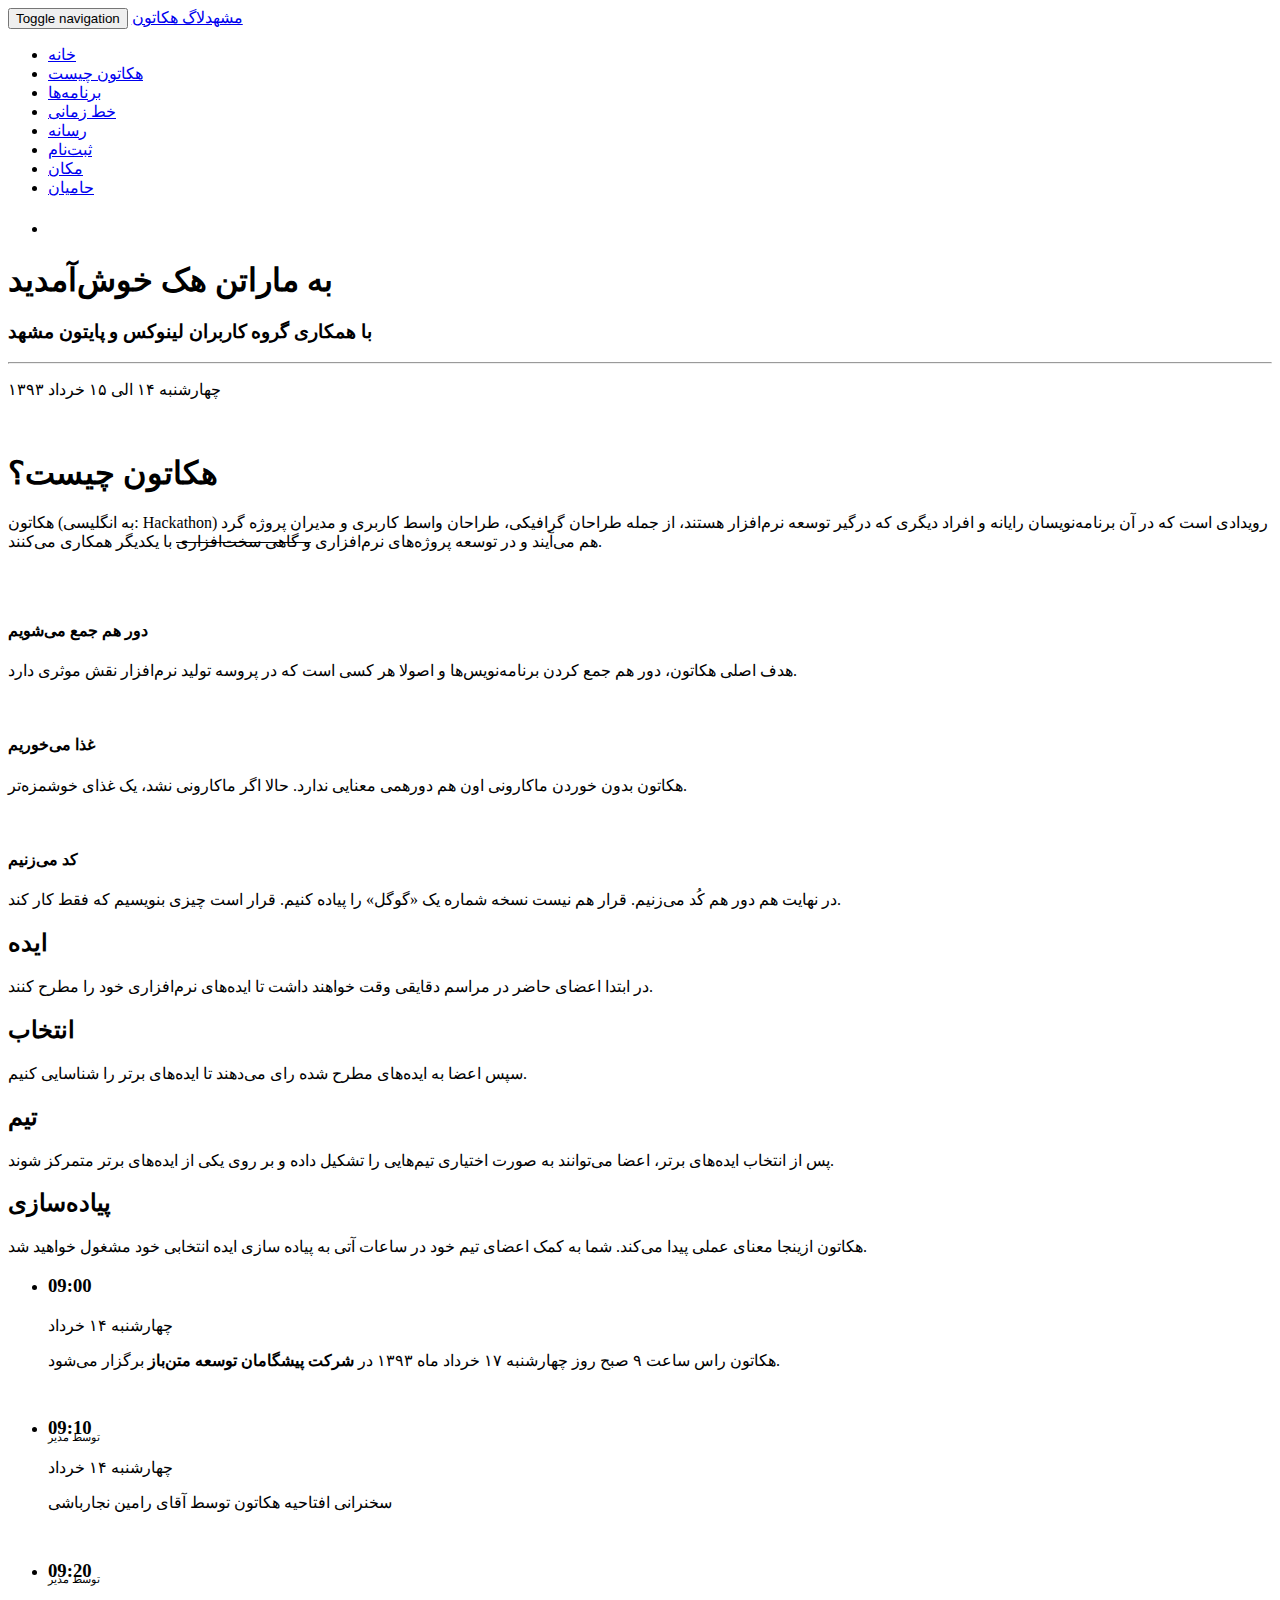
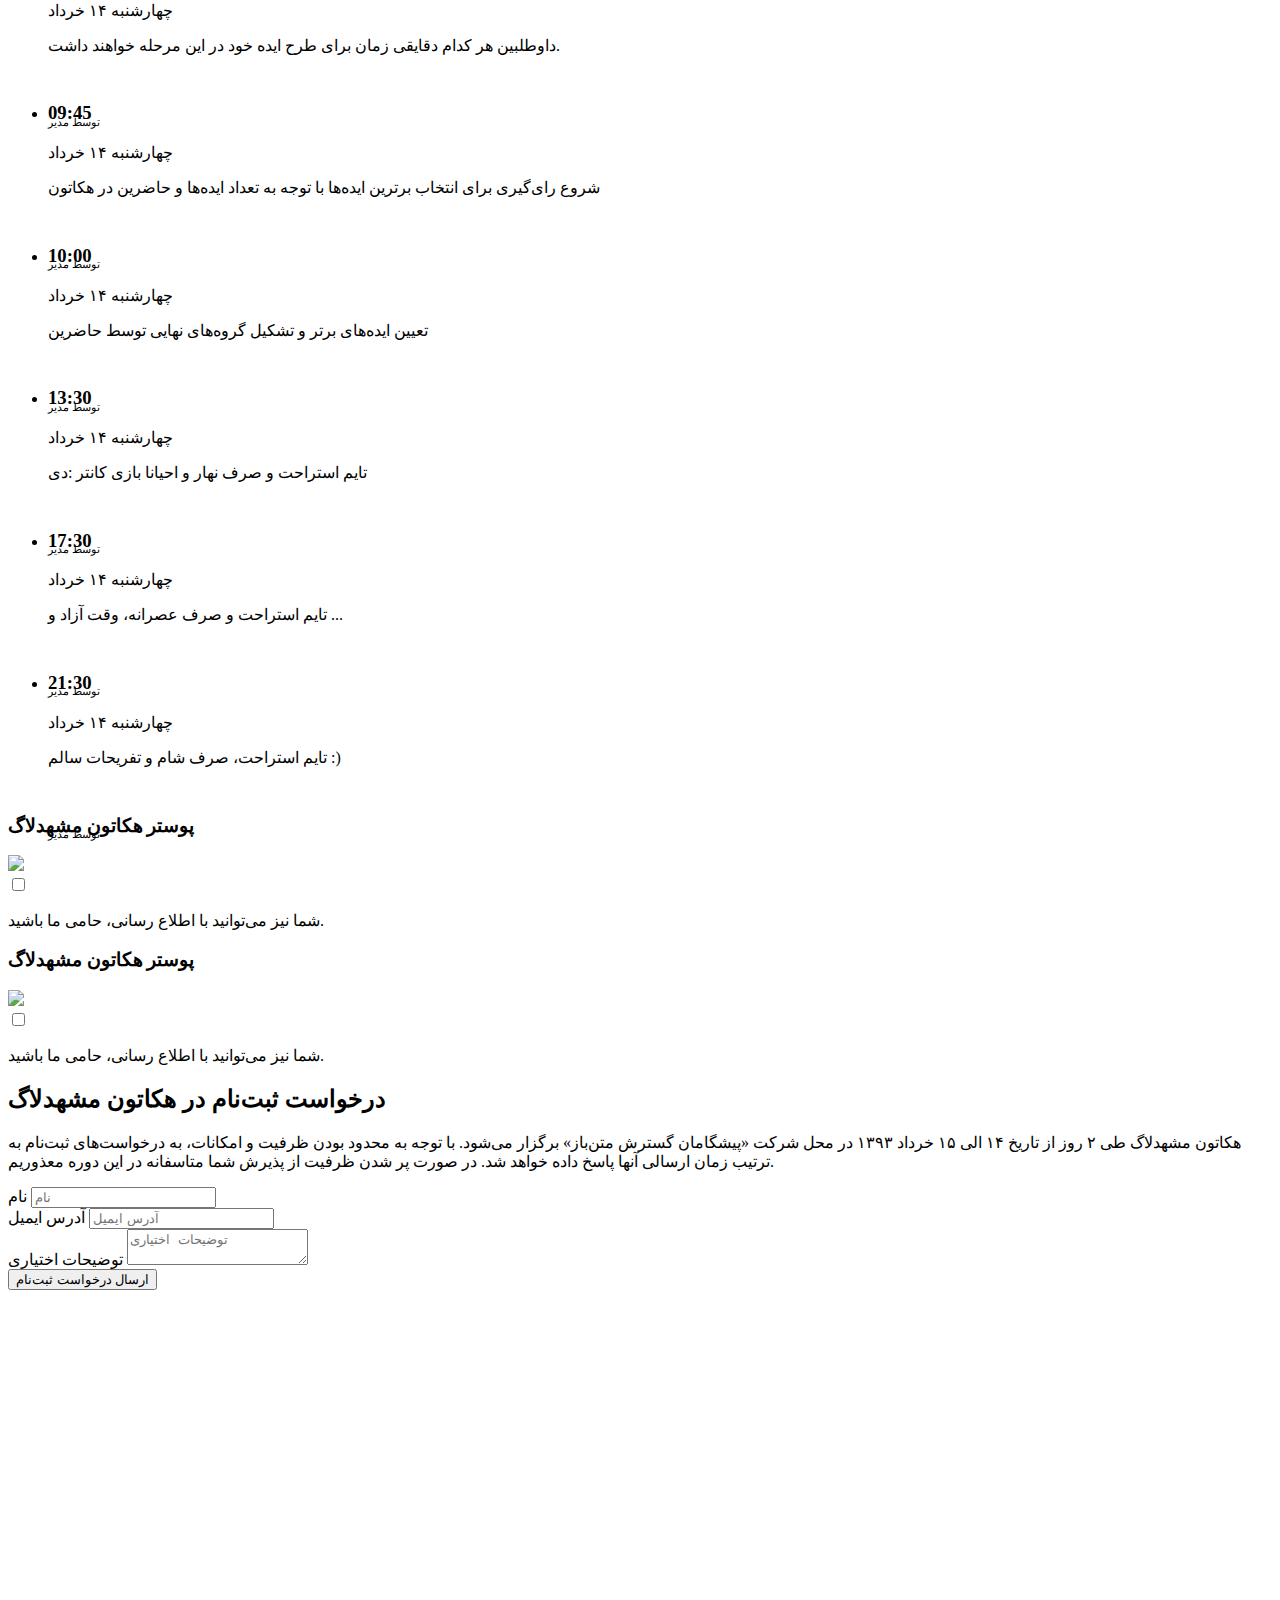
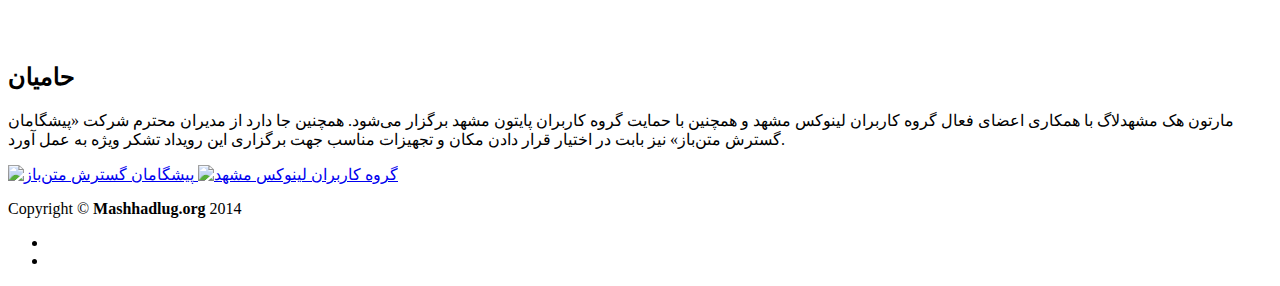
==== commit c106b1d8: "changed rss icon to awesome-font" ====
--- a/index.html
+++ b/index.html
@@ -57,9 +57,13 @@
               <li><a href="#register">ثبت‌نام</a></li>
               <li><a href="#map">مکان</a></li>
               <li><a href="#sponsors">حامیان</a></li>
-              <li><a target="_new" href="rss.xml" style="padding-bottom: 0px;"><img src="img/icons/rss.png" alt="فید اخبار سایت" /></a></li>
             </ul>
           </div>
+        </div>
+        <div class="collapse navbar-collapse navbar-left navbar-ex1-collapse">
+            <ul class="nav navbar-nav">
+              <li><a target="_new" href="rss.xml" style="padding-bottom: 0px;"><span class="fa fa-rss" style="color: #FF6B00; color: #FF6B00; font-size: 1.5em;"></span></a></li>
+            </ul>
         </div>
         <!-- /.navbar-collapse -->
       </div>
@@ -389,7 +393,7 @@
                         <div style="display: none;" class="alert alert-warning">اطلاعات فرم نامعتبر می‌باشد</div>
                       </div>
                       <div class="form-group">
-                        <input type="submit" class="btn btn-success" data-text-loading="در حال ارسال ..." value="ارسال درخواست ثبت‌نام">
+                        <input type="submit" class="btn btn-success" data-loading-text="در حال ارسال ..." value="ارسال درخواست ثبت‌نام">
                       </div>
                     </form>
                 </div>
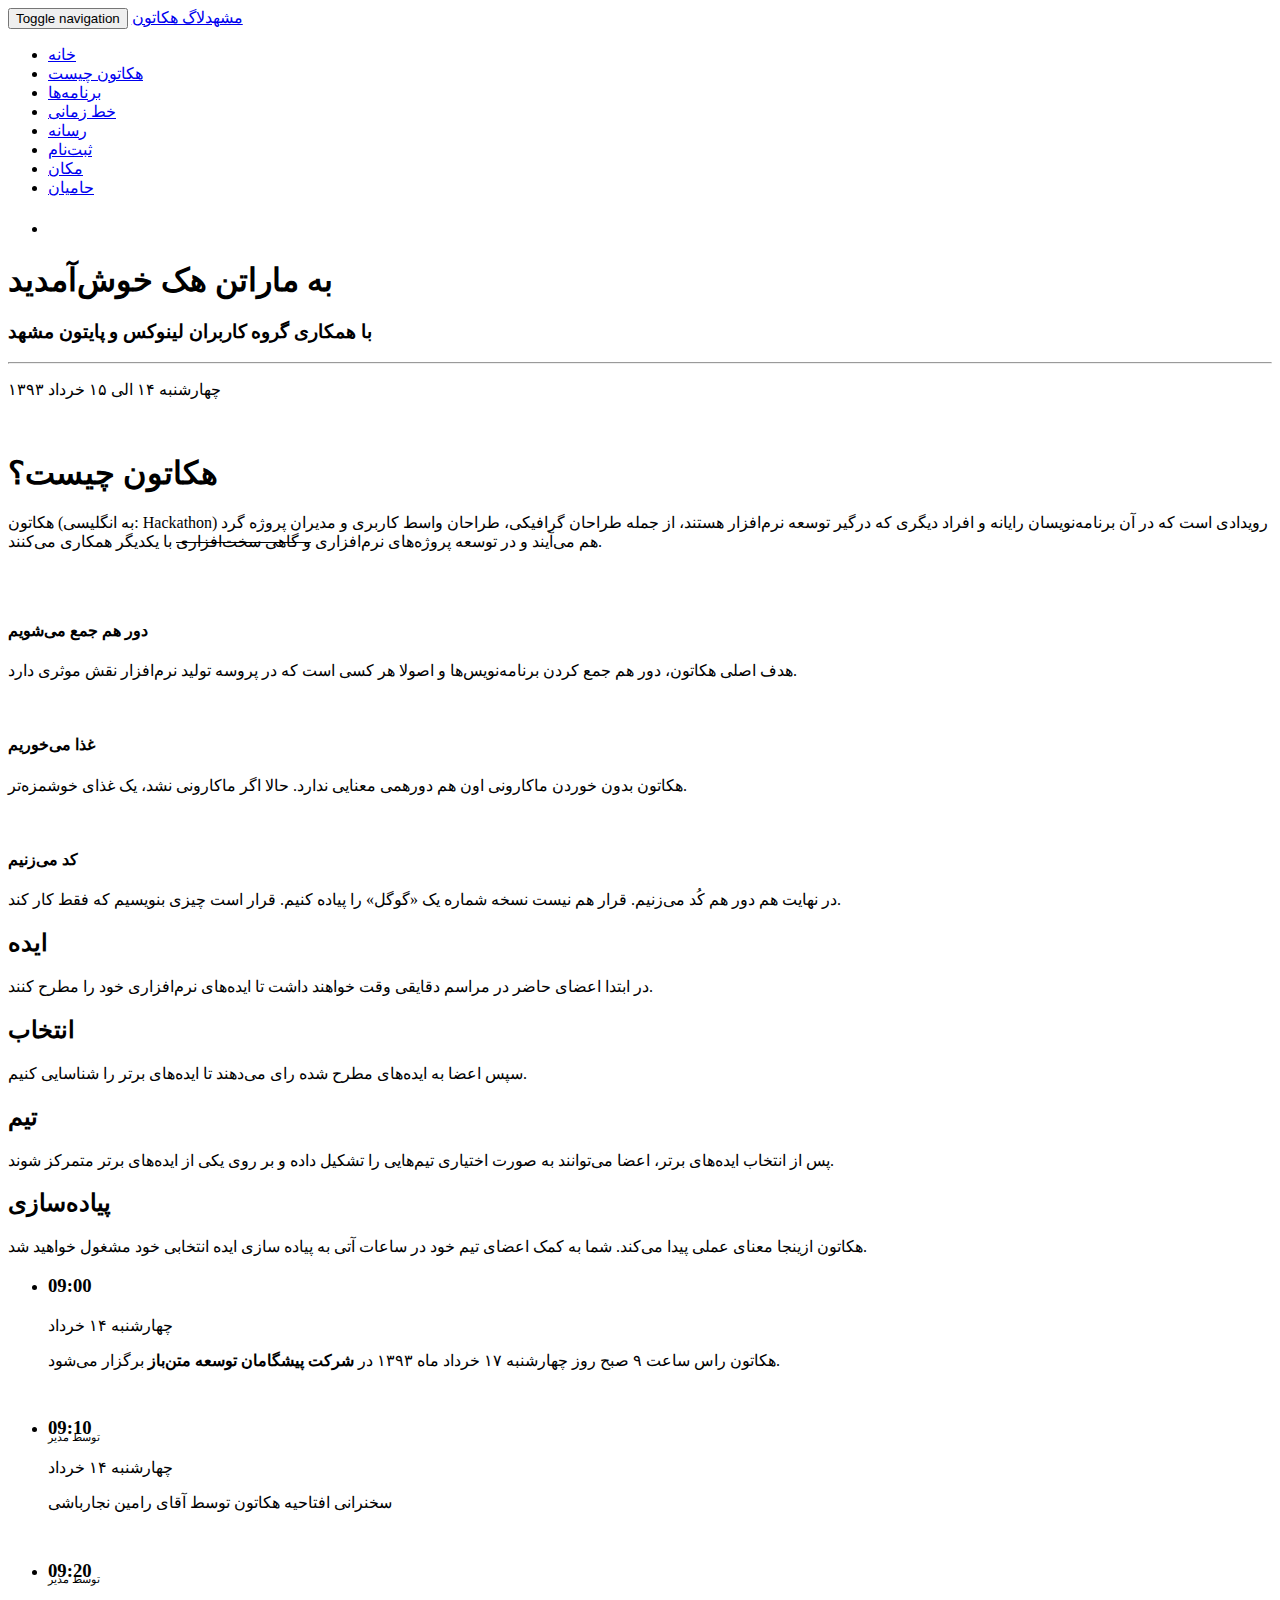
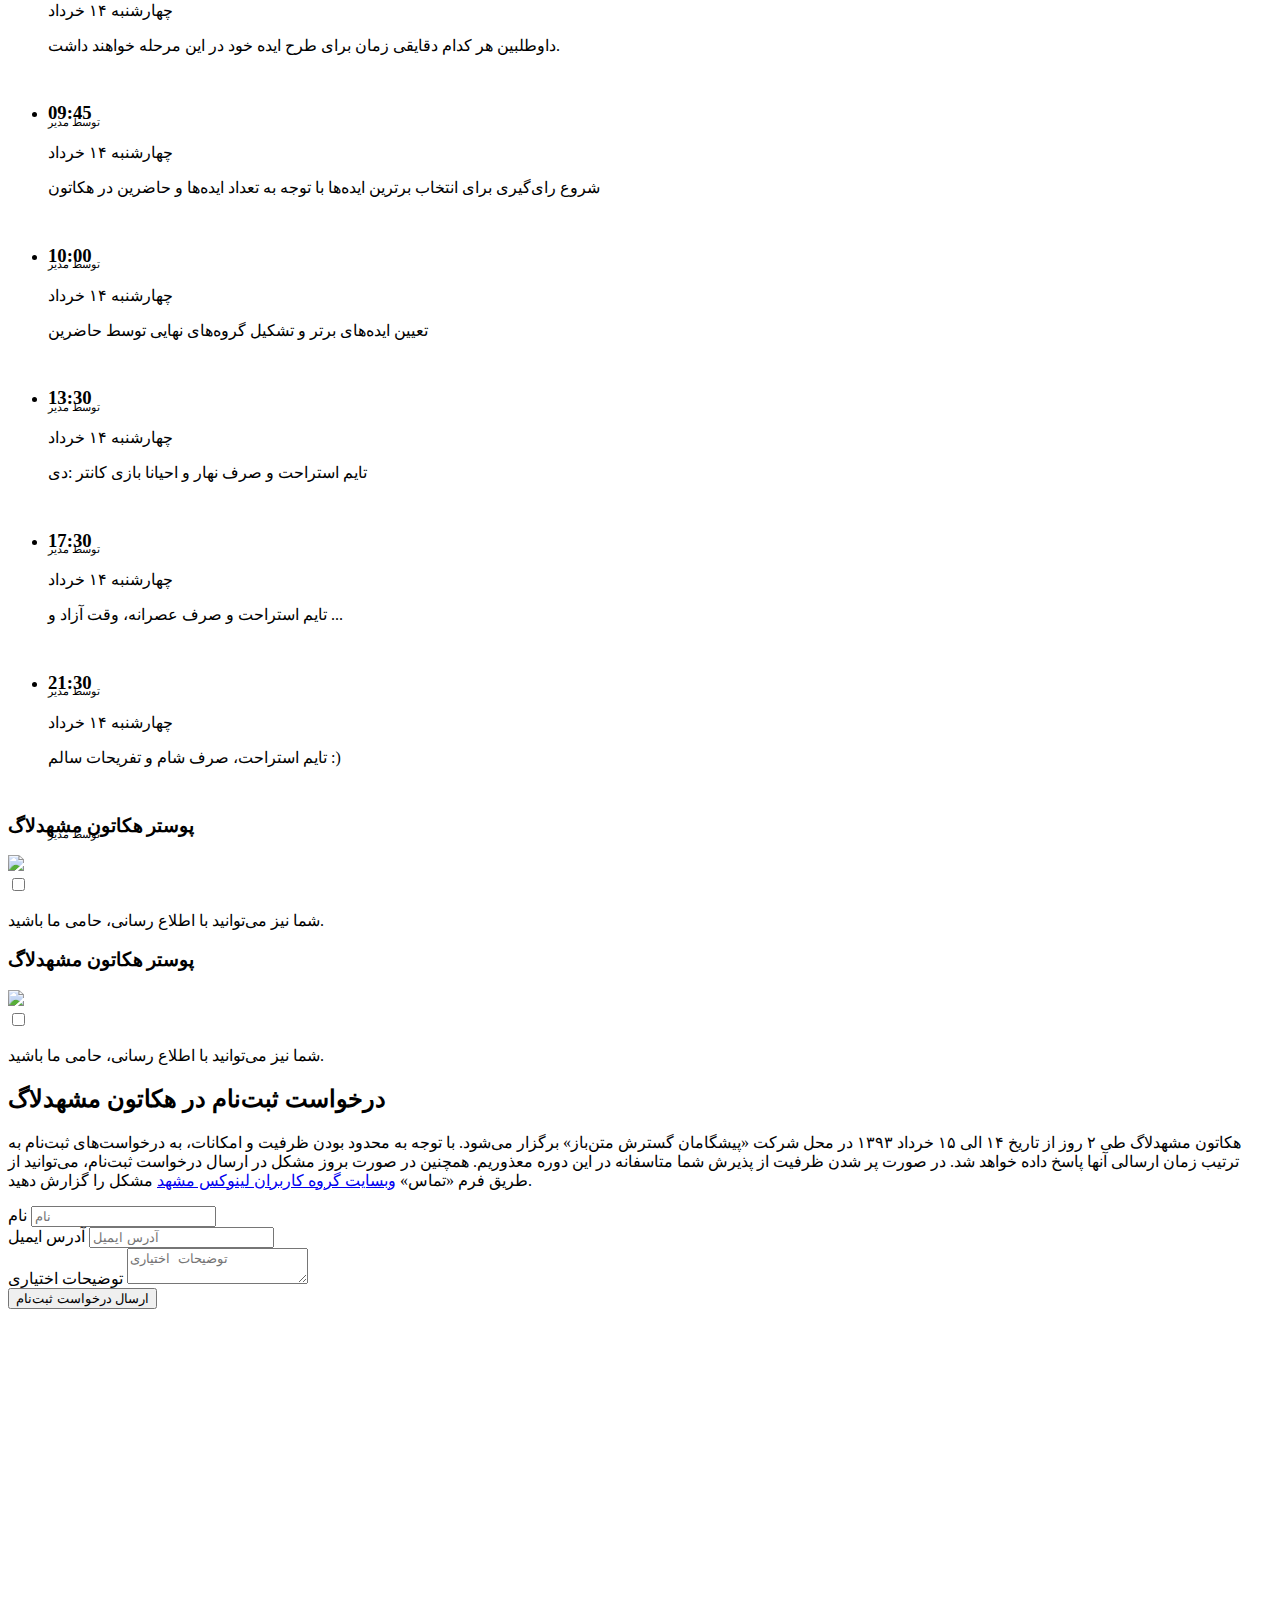
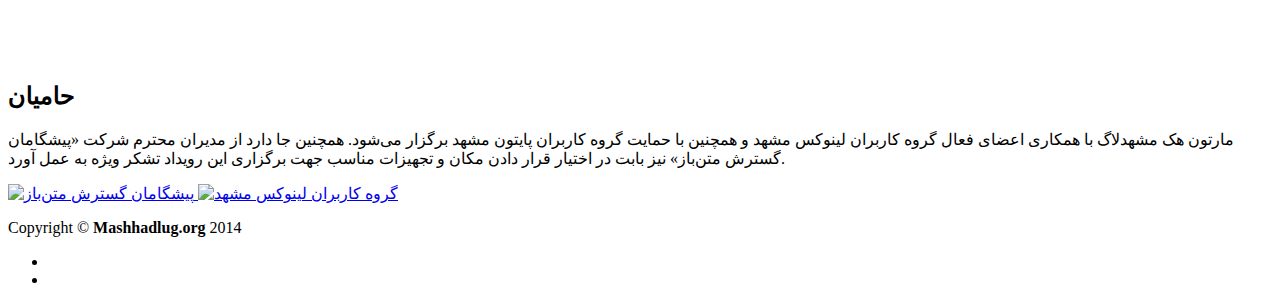
==== commit 47af6f93: "added mashhadlug link for form failure" ====
--- a/index.html
+++ b/index.html
@@ -371,6 +371,8 @@
                       شرکت «پیشگامان گسترش متن‌باز» برگزار می‌شود.
                       
                       با توجه به محدود بودن ظرفیت و امکانات، به درخواست‌های ثبت‌نام به ترتیب زمان ارسالی آنها پاسخ داده خواهد شد. در صورت پر شدن ظرفیت از پذیرش شما متاسفانه در این دوره معذوریم.
+                      
+                      همچنین در صورت بروز مشکل در ارسال درخواست ثبت‌نام، می‌توانید از طریق فرم «تماس» <a href="http://mashhadlug.org" target="_new">وبسایت گروه کاربران لینوکس مشهد</a> مشکل را گزارش دهید.
                     </p>
                 </div>
                 <div class="col-md-6 col-sm-6 col-xs-12">
@@ -391,6 +393,10 @@
                         <div style="display: none;" class="alert alert-success">درخواست ثبت‌نام شما با موفقیت ارسال شد</div>
                         <div style="display: none;" class="alert alert-danger">خطا در ارسال درخواست ثبت‌نام</div>
                         <div style="display: none;" class="alert alert-warning">اطلاعات فرم نامعتبر می‌باشد</div>
+                        <div style="display: none;" class="alert alert-info">لطفا پلاگین‌هایی که موجب غیرفعال شدن کارایی بخشی از اسکریپت جاوا اسکریپت می‌شود را موقت غیرفعال کنید</div>
+                        <noscript>
+                          <div class="alert alert-warning">نیاز به فعال‌سازی جاوا اسکریپت دارید</div>
+                        </noscript>
                       </div>
                       <div class="form-group">
                         <input type="submit" class="btn btn-success" data-loading-text="در حال ارسال ..." value="ارسال درخواست ثبت‌نام">
@@ -494,7 +500,6 @@
         // Now monitor the resize events and make the tweaks
         var resizeTimer;
         $(window).resize(function() {
-            console.log('RESIZE')
             clearTimeout(resizeTimer);
             resizeTimer = setTimeout(fixSpy, 200);
         });
@@ -526,48 +531,56 @@
           });
         })
       
-        // Initialize Parse with your Parse application & javascript keys
-        Parse.initialize("1wSgiz3wLlJhrIbK1gmRbjV3w7fv0ohfzdgnrY2h", "4Vw3DEjS4j51MUGnNOlX0ax8eW4457fDP6TcllvG");
+        $('form .form-group.alerts .alert').hide()
+        try {
+          // Initialize Parse with your Parse application & javascript keys
+          Parse.initialize("1wSgiz3wLlJhrIbK1gmRbjV3w7fv0ohfzdgnrY2h", "4Vw3DEjS4j51MUGnNOlX0ax8eW4457fDP6TcllvG");
+          // Setup the form to watch for the submit event
+          $('form').submit(function(e){
+            e.preventDefault();
+            
+            // Grab the elements from the form to make up
+            // an object containing name, email and message
+            var data = {
+              // name: document.getElementById('name').value,
+              name: document.getElementById('InputName').value,
+              email: document.getElementById('InputEmail').value,
+              message: document.getElementById('InputMessage').value
+            }
+            
+            $('form .form-group.alerts .alert').hide()
+            var re = /^(([^<>()[\]\\.,;:\s@\"]+(\.[^<>()[\]\\.,;:\s@\"]+)*)|(\".+\"))@((\[[0-9]{1,3}\.[0-9]{1,3}\.[0-9]{1,3}\.[0-9]{1,3}\])|(([a-zA-Z\-0-9]+\.)+[a-zA-Z]{2,}))$/;
+            if ((data['email'].length == 0 && data['message'].length == 0)||
+                (!re.test(data['email']))){
+              $('form .form-group.alerts .alert.alert-warning').fadeIn(250);
+              return false
+            }
+            
+            $('form input[type=submit]').button('loading')
+            // Run our Parse Cloud Code and
+            // pass our 'data' object to it
+            Parse.Cloud.run("sendEmail", data, {
+              success: function(object) {
+                console.log('sent');
+                $('form .form-group.alerts .alert.alert-success').fadeIn(250);
+                $('form input[type=submit]').button('reset')
+                $('form')[0].reset()
+              },
+              
+              error: function(object, error) {
+                console.log(error);
+                $('form .form-group.alerts .alert.alert-danger').fadeIn(250);
+                $('form input[type=submit]').button('reset')
+              }
+            });
+          });
+        }
+        catch(err) {
+          $('form .form-group.alerts .alert.alert-info').fadeIn(250);
+          $('form input[type=submit]').button('reset');
+          console.log(err)
+        }
          
-        // Setup the form to watch for the submit event
-        $('form').submit(function(e){
-          e.preventDefault();
-          
-          // Grab the elements from the form to make up
-          // an object containing name, email and message
-          var data = {
-            // name: document.getElementById('name').value,
-            name: document.getElementById('InputName').value,
-            email: document.getElementById('InputEmail').value,
-            message: document.getElementById('InputMessage').value
-          }
-          
-          $('form .form-group.alerts .alert').hide()
-          var re = /^(([^<>()[\]\\.,;:\s@\"]+(\.[^<>()[\]\\.,;:\s@\"]+)*)|(\".+\"))@((\[[0-9]{1,3}\.[0-9]{1,3}\.[0-9]{1,3}\.[0-9]{1,3}\])|(([a-zA-Z\-0-9]+\.)+[a-zA-Z]{2,}))$/;
-          if ((data['email'].length == 0 && data['message'].length == 0)||
-              (!re.test(data['email']))){
-            $('form .form-group.alerts .alert.alert-warning').fadeIn(250);
-            return false
-          }
-          
-          $('form input[type=submit]').button('loading')
-          // Run our Parse Cloud Code and
-          // pass our 'data' object to it
-          Parse.Cloud.run("sendEmail", data, {
-            success: function(object) {
-              console.log('sent');
-              $('form .form-group.alerts .alert.alert-success').fadeIn(250);
-              $('form input[type=submit]').button('reset')
-              $('form')[0].reset()
-            },
-            
-            error: function(object, error) {
-              console.log(error);
-              $('form .form-group.alerts .alert.alert-danger').fadeIn(250);
-              $('form input[type=submit]').button('reset')
-            }
-          });
-        });
         
       })
     </script>
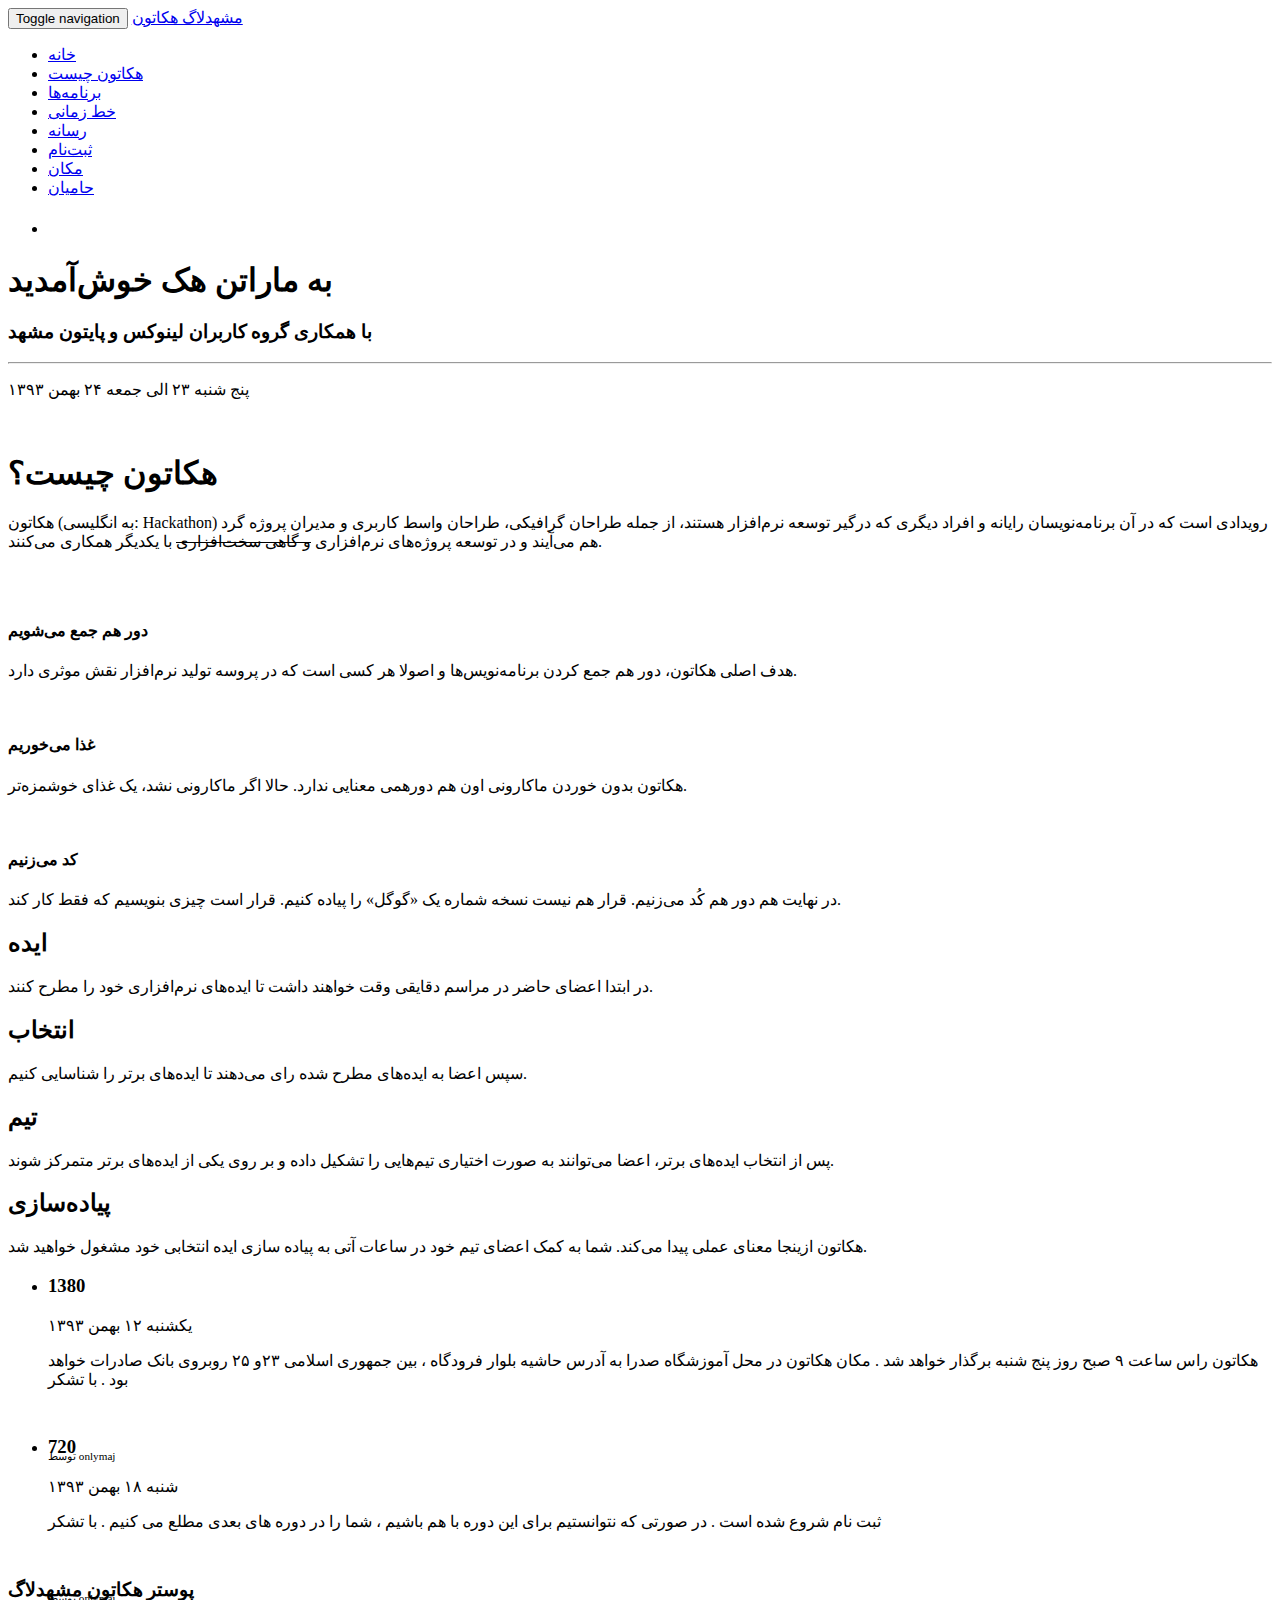
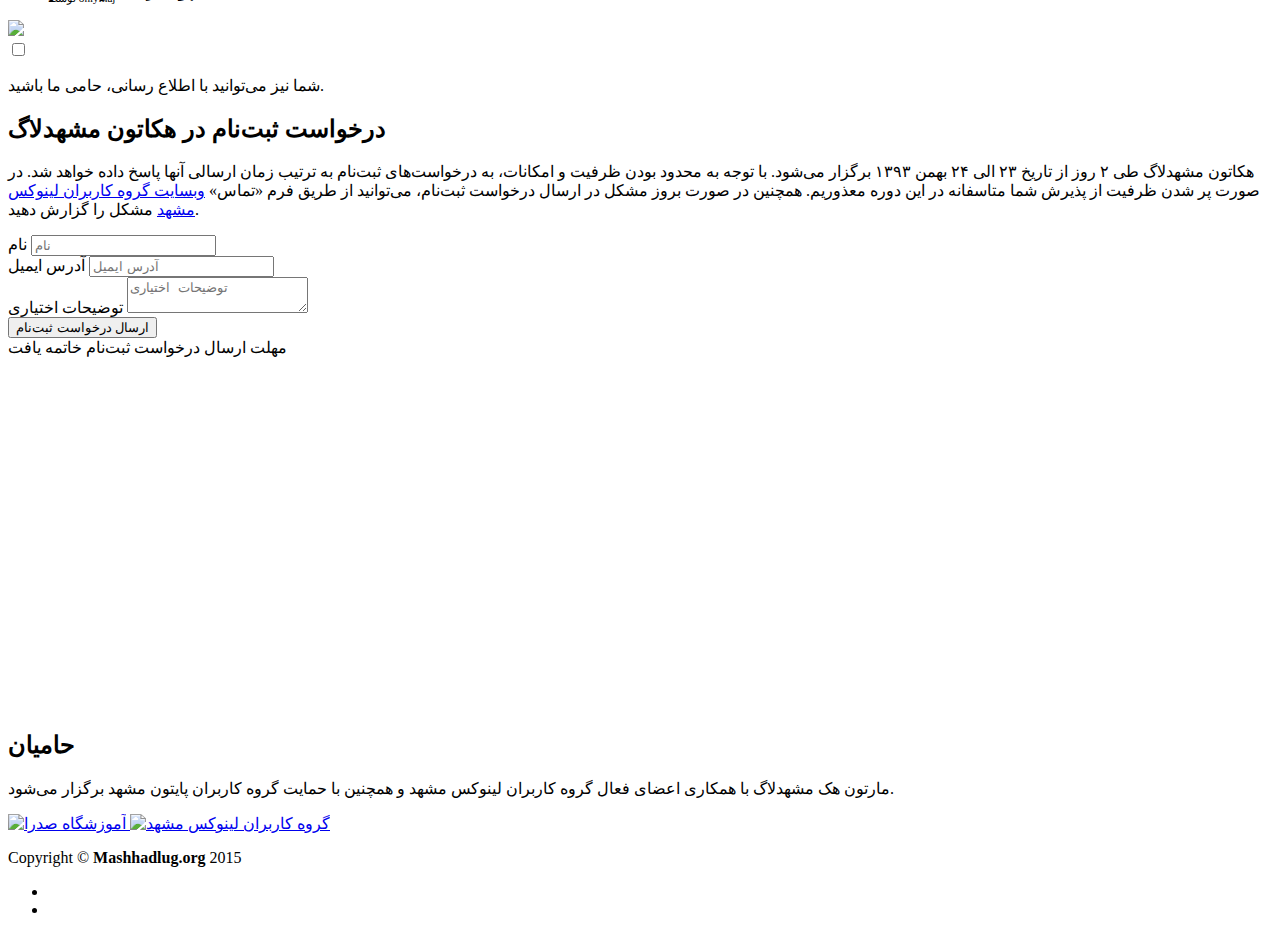
==== commit d6944a58: "latest" ====
--- a/index.html
+++ b/index.html
@@ -10,11 +10,11 @@
     <!-- FAVICON -->
     <link rel="icon" type="image/x-icon" href="favicon.ico" />
     <link rel="icon" type="image/png" href="favicon.png" />
-    <title>اولین هکاتون اختصاصی گروه کاربران لینوکس و پایتون مشهد</title>
-    
+    <title>دومین هکاتون اختصاصی گروه کاربران لینوکس و پایتون مشهد</title>
+
     <!-- RSS -->
     <link rel="alternate" type="application/rss+xml" title="RSS" href="rss.xml" />
-    
+
     <!-- Bootstrap core CSS -->
     <link href="css/bootstrap.css" rel="stylesheet">
 
@@ -71,6 +71,7 @@
     </nav>
 
     <div class="intro-header" id="home">
+        <div class="bg">
         <div class="container">
             <div class="row">
                 <div class="col-lg-12">
@@ -79,9 +80,9 @@
                         <h3>با همکاری گروه کاربران لینوکس و پایتون مشهد</h3>
                         <hr class="intro-divider">
                         
-                        <p class="text-center event-timer-printable">چهارشنبه ۱۴  الی ۱۵ خرداد ۱۳۹۳</p>
+                        <p class="text-center event-timer-printable">پنج شنبه ۲۳ الی جمعه ۲۴ بهمن ۱۳۹۳</p>
                       
-                        
+
                         <!--<ul class="list-inline intro-social-buttons">
                             <li><a href="https://twitter.com/SBootstrap" class="btn btn-default btn-lg"><i class="fa fa-twitter fa-fw"></i> <span class="network-name">Twitter</span></a>
                             </li>
@@ -95,6 +96,7 @@
             </div>
         </div>
         <!-- /.container -->
+        </div>
     </div>
     <!-- /.intro-header -->
 
@@ -169,16 +171,16 @@
                       <div class="timeline-body">
                         <div class="row">
                           <div class="col-md-3 col-sm-3 col-xs-12">
-                            <h3 class="timeline-time">09:00</h3>
-                            <p class="timeline-date">چهارشنبه ۱۴ خرداد</p> 
+                            <h3 class="timeline-time">1380</h3>
+                            <p class="timeline-date">یکشنبه ۱۲ بهمن ۱۳۹۳</p>
                           </div>
-                          <div class="timeline-description col-md-9 col-sm-9 col-xs-12"><p>هکاتون راس ساعت ۹ صبح روز چهارشنبه ۱۷ خرداد ماه ۱۳۹۳ در <strong>شرکت پیشگامان توسعه متن‌باز</strong> برگزار می‌شود. </p></div>
+                          <div class="timeline-description col-md-9 col-sm-9 col-xs-12"><p>هکاتون راس ساعت ۹ صبح روز پنج شنبه برگذار خواهد شد . مکان هکاتون  در محل آموزشگاه صدرا به آدرس  حاشیه بلوار فرودگاه  ، بین جمهوری اسلامی  ۲۳و ۲۵  روبروی بانک صادرات  خواهد بود . با تشکر</p></div>
                         </div>
                       </div>
-                      <p class="text-muted" style="position: relative; top: 45px; text-align: left; font-size: 0.7em;">توسط مدیر</p>
+                      <p class="text-muted" style="position: relative; top: 45px; text-align: left; font-size: 0.7em;">توسط onlymaj</p>
                     </div>
                   </li>
-                  
+
                   <li class="">
                     <div class="timeline-badge"></div>
                     <div class="timeline-panel">
@@ -186,124 +188,22 @@
                       <div class="timeline-body">
                         <div class="row">
                           <div class="col-md-3 col-sm-3 col-xs-12">
-                            <h3 class="timeline-time">09:10</h3>
-                            <p class="timeline-date">چهارشنبه ۱۴ خرداد</p> 
+                            <h3 class="timeline-time">720</h3>
+                            <p class="timeline-date">شنبه ۱۸ بهمن ۱۳۹۳</p>
                           </div>
-                          <div class="timeline-description col-md-9 col-sm-9 col-xs-12"><p>سخنرانی افتاحیه هکاتون توسط آقای رامین نجارباشی</p></div>
+                          <div class="timeline-description col-md-9 col-sm-9 col-xs-12"><p>ثبت نام شروع شده است . در صورتی که نتوانستیم برای این دوره با هم باشیم ، شما را در دوره های بعدی مطلع می کنیم . با تشکر</p></div>
                         </div>
                       </div>
-                      <p class="text-muted" style="position: relative; top: 45px; text-align: left; font-size: 0.7em;">توسط مدیر</p>
-                    </div>
-                  </li>
-                  
-                  <li class="timeline-inverted">
-                    <div class="timeline-badge"></div>
-                    <div class="timeline-panel">
-                      <div class="timeline-heading"></div>
-                      <div class="timeline-body">
-                        <div class="row">
-                          <div class="col-md-3 col-sm-3 col-xs-12">
-                            <h3 class="timeline-time">09:20</h3>
-                            <p class="timeline-date">چهارشنبه ۱۴ خرداد</p> 
-                          </div>
-                          <div class="timeline-description col-md-9 col-sm-9 col-xs-12"><p>داوطلبین هر کدام دقایقی زمان برای طرح ایده خود در این مرحله خواهند داشت.</p></div>
-                        </div>
-                      </div>
-                      <p class="text-muted" style="position: relative; top: 45px; text-align: left; font-size: 0.7em;">توسط مدیر</p>
-                    </div>
-                  </li>
-                  
-                  <li class="">
-                    <div class="timeline-badge"></div>
-                    <div class="timeline-panel">
-                      <div class="timeline-heading"></div>
-                      <div class="timeline-body">
-                        <div class="row">
-                          <div class="col-md-3 col-sm-3 col-xs-12">
-                            <h3 class="timeline-time">09:45</h3>
-                            <p class="timeline-date">چهارشنبه ۱۴ خرداد</p> 
-                          </div>
-                          <div class="timeline-description col-md-9 col-sm-9 col-xs-12"><p>شروع رای‌گیری برای انتخاب برترین ایده‌ها با توجه به تعداد ایده‌ها و حاضرین در هکاتون</p></div>
-                        </div>
-                      </div>
-                      <p class="text-muted" style="position: relative; top: 45px; text-align: left; font-size: 0.7em;">توسط مدیر</p>
-                    </div>
-                  </li>
-                  
-                  <li class="timeline-inverted">
-                    <div class="timeline-badge"></div>
-                    <div class="timeline-panel">
-                      <div class="timeline-heading"></div>
-                      <div class="timeline-body">
-                        <div class="row">
-                          <div class="col-md-3 col-sm-3 col-xs-12">
-                            <h3 class="timeline-time">10:00</h3>
-                            <p class="timeline-date">چهارشنبه ۱۴ خرداد</p> 
-                          </div>
-                          <div class="timeline-description col-md-9 col-sm-9 col-xs-12"><p>تعیین ایده‌های برتر و تشکیل گروه‌های نهایی توسط حاضرین</p></div>
-                        </div>
-                      </div>
-                      <p class="text-muted" style="position: relative; top: 45px; text-align: left; font-size: 0.7em;">توسط مدیر</p>
-                    </div>
-                  </li>
-                  
-                  <li class="">
-                    <div class="timeline-badge"></div>
-                    <div class="timeline-panel">
-                      <div class="timeline-heading"></div>
-                      <div class="timeline-body">
-                        <div class="row">
-                          <div class="col-md-3 col-sm-3 col-xs-12">
-                            <h3 class="timeline-time">13:30</h3>
-                            <p class="timeline-date">چهارشنبه ۱۴ خرداد</p> 
-                          </div>
-                          <div class="timeline-description col-md-9 col-sm-9 col-xs-12"><p>تایم استراحت و صرف نهار و احیانا بازی کانتر :دی </p></div>
-                        </div>
-                      </div>
-                      <p class="text-muted" style="position: relative; top: 45px; text-align: left; font-size: 0.7em;">توسط مدیر</p>
-                    </div>
-                  </li>
-                  
-                  <li class="timeline-inverted">
-                    <div class="timeline-badge"></div>
-                    <div class="timeline-panel">
-                      <div class="timeline-heading"></div>
-                      <div class="timeline-body">
-                        <div class="row">
-                          <div class="col-md-3 col-sm-3 col-xs-12">
-                            <h3 class="timeline-time">17:30</h3>
-                            <p class="timeline-date">چهارشنبه ۱۴ خرداد</p> 
-                          </div>
-                          <div class="timeline-description col-md-9 col-sm-9 col-xs-12"><p>تایم استراحت و صرف عصرانه، وقت آزاد و ...</p></div>
-                        </div>
-                      </div>
-                      <p class="text-muted" style="position: relative; top: 45px; text-align: left; font-size: 0.7em;">توسط مدیر</p>
-                    </div>
-                  </li>
-                  
-                  <li class="">
-                    <div class="timeline-badge"></div>
-                    <div class="timeline-panel">
-                      <div class="timeline-heading"></div>
-                      <div class="timeline-body">
-                        <div class="row">
-                          <div class="col-md-3 col-sm-3 col-xs-12">
-                            <h3 class="timeline-time">21:30</h3>
-                            <p class="timeline-date">چهارشنبه ۱۴ خرداد</p> 
-                          </div>
-                          <div class="timeline-description col-md-9 col-sm-9 col-xs-12"><p>تایم استراحت، صرف شام و تفریحات سالم :)</p></div>
-                        </div>
-                      </div>
-                      <p class="text-muted" style="position: relative; top: 45px; text-align: left; font-size: 0.7em;">توسط مدیر</p>
+                      <p class="text-muted" style="position: relative; top: 45px; text-align: left; font-size: 0.7em;">توسط onlymaj</p>
                     </div>
                   </li>
                   
               </ul>
-              
-            </div>
-        </div>
-    </div>
-    
+
+            </div>
+        </div>
+    </div>
+
     <div class="content-section-a" id="media">
         <div class="container">
             <div class="row">
@@ -316,7 +216,7 @@
                                   <h3 class="panel-title">پوستر هکاتون مشهدلاگ</h3>
                               </div>
                               <div class="panel-image">
-                                  <img src="media/poster/poster2-thumb.png" class="panel-image-preview" />
+                                  <img src="media/poster/poster-thumb.jpg" class="panel-image-preview" />
                                   <label for="toggle-1"></label>
                               </div>
                               <input type="checkbox" id="toggle-1" class="panel-image-toggle">
@@ -324,42 +224,20 @@
                                   <p><p>شما نیز می‌توانید با اطلاع رسانی، حامی ما باشید.</p></p>
                               </div>
                               <div class="panel-footer text-center">
-                                  <a target="_new" href="http://hackathon.mashhadlug.org/media/poster/poster2.png"><span class="fa  fa-cloud-download"></span></a>
-                                  <a target="_new" href="https://www.facebook.com/sharer/sharer.php?u=http://hackathon.mashhadlug.org/media/poster/poster2.png"><span class="fa fa-facebook"></span></a>
-                                  <a target="_new" href="https://twitter.com/home?status=http://hackathon.mashhadlug.org/media/poster/poster2.png"><span class="fa  fa-twitter"></span></a>
-                                  <a target="_new" href="https://plus.google.com/share?url=http://hackathon.mashhadlug.org/media/poster/poster2.png"><span class="fa fa-google-plus"></span></a>
+                                  <a target="_new" href="http://hackathon.mashhadlug.org/media/poster/poster.jpg"><span class="fa  fa-cloud-download"></span></a>
+                                  <a target="_new" href="https://www.facebook.com/sharer/sharer.php?u=http://hackathon.mashhadlug.org/media/poster/poster.jpg"><span class="fa fa-facebook"></span></a>
+                                  <a target="_new" href="https://twitter.com/home?status=http://hackathon.mashhadlug.org/media/poster/poster.jpg"><span class="fa  fa-twitter"></span></a>
+                                  <a target="_new" href="https://plus.google.com/share?url=http://hackathon.mashhadlug.org/media/poster/poster.jpg"><span class="fa fa-google-plus"></span></a>
                               </div>
                           </div>
                       </div>
                       
-                      <div class="col-xs-12 col-md-3">
-                          <div class="panel panel-default">
-                              <div class="panel-heading">
-                                  <h3 class="panel-title">پوستر هکاتون مشهدلاگ</h3>
-                              </div>
-                              <div class="panel-image">
-                                  <img src="media/poster/poster-thumb.png" class="panel-image-preview" />
-                                  <label for="toggle-2"></label>
-                              </div>
-                              <input type="checkbox" id="toggle-2" class="panel-image-toggle">
-                              <div class="panel-body">
-                                  <p><p>شما نیز می‌توانید با اطلاع رسانی، حامی ما باشید.</p></p>
-                              </div>
-                              <div class="panel-footer text-center">
-                                  <a target="_new" href="http://hackathon.mashhadlug.org/media/poster/poster.png"><span class="fa  fa-cloud-download"></span></a>
-                                  <a target="_new" href="https://www.facebook.com/sharer/sharer.php?u=http://hackathon.mashhadlug.org/media/poster/poster.png"><span class="fa fa-facebook"></span></a>
-                                  <a target="_new" href="https://twitter.com/home?status=http://hackathon.mashhadlug.org/media/poster/poster.png"><span class="fa  fa-twitter"></span></a>
-                                  <a target="_new" href="https://plus.google.com/share?url=http://hackathon.mashhadlug.org/media/poster/poster.png"><span class="fa fa-google-plus"></span></a>
-                              </div>
-                          </div>
-                      </div>
-                      
                 </div>
               </div>
             </div>
         </div>
     </div>
-    
+
     <div class="content-section-b" id="register">
         <div class="container">
             <div class="row">
@@ -367,12 +245,12 @@
                 <div class="col-md-6 col-sm-6 col-xs-12">
                     <p class="lead">
 
-                      هکاتون مشهد‌لاگ طی ۲ روز از تاریخ ۱۴ الی ۱۵ خرداد ۱۳۹۳ در محل
-                      شرکت «پیشگامان گسترش متن‌باز» برگزار می‌شود.
-                      
+                      هکاتون مشهد‌لاگ طی ۲ روز از تاریخ ۲۳ الی ۲۴ بهمن ۱۳۹۳
+                     برگزار می‌شود.
+
                       با توجه به محدود بودن ظرفیت و امکانات، به درخواست‌های ثبت‌نام به ترتیب زمان ارسالی آنها پاسخ داده خواهد شد. در صورت پر شدن ظرفیت از پذیرش شما متاسفانه در این دوره معذوریم.
-                      
-                      همچنین در صورت بروز مشکل در ارسال درخواست ثبت‌نام، می‌توانید از طریق فرم «تماس» <a href="http://mashhadlug.org" target="_new">وبسایت گروه کاربران لینوکس مشهد</a> مشکل را گزارش دهید.
+
+                      همچنین در صورت بروز مشکل در ارسال درخواست ثبت‌نام، می‌توانید از طریق فرم «تماس» <a href="http://mashhadlug.org/fa/contact" target="_new">وبسایت گروه کاربران لینوکس مشهد</a> مشکل را گزارش دهید.
                     </p>
                 </div>
                 <div class="col-md-6 col-sm-6 col-xs-12">
@@ -399,16 +277,17 @@
                         </noscript>
                       </div>
                       <div class="form-group">
-                        <input type="submit" class="btn btn-success" data-loading-text="در حال ارسال ..." value="ارسال درخواست ثبت‌نام">
+                        <input type="submit" class="btn btn-lg btn-success" data-loading-text="در حال ارسال ..." value="ارسال درخواست ثبت‌نام">
+                        <div class="alert alert-danger hide">مهلت ارسال درخواست ثبت‌نام خاتمه یافت</div>
                       </div>
                     </form>
                 </div>
             </div>
         </div>
     </div>
-    
+
     <div class="content-section-b" id="map" style="padding:0px; margin:0px;">
-        <iframe width="100%" height="350px" frameborder="0" scrolling="no" marginheight="0" marginwidth="0" src="http://www.openstreetmap.org/export/embed.html?bbox=59.56728100776672%2C36.29775541716528%2C59.5695447921753%2C36.30030621722206&amp;layer=mapnik&amp;marker=36.29903082762067%2C59.56841289997101" style="border: 0px;"></iframe>
+        <iframe width="100%" height="350px" frameborder="0" scrolling="no" marginheight="0" marginwidth="0" src="http://www.openstreetmap.org/export/embed.html?bbox=59.59813714027405%2C36.264146244851176%2C59.60224628448486%2C36.26665489171047&amp;layer=mapnik" style="border: 0px;"></iframe>
     </div>
 
     <div class="content-section-a" id="sponsors">
@@ -417,12 +296,12 @@
                 <div class="col-md-12 col-sm-12 col-xs-12 text-center">
                     <h2 class="section-heading">حامیان</h2>
                     <p class="lead">
-                      مارتون هک مشهدلاگ با همکاری اعضای فعال گروه کاربران لینوکس مشهد و همچنین با حمایت گروه کاربران پایتون مشهد برگزار می‌شود. همچنین جا دارد از مدیران محترم شرکت «پیشگامان گسترش متن‌باز» نیز بابت در اختیار قرار دادن مکان و تجهیزات مناسب جهت برگزاری این رویداد تشکر ویژه به عمل آورد.
+                      مارتون هک مشهدلاگ با همکاری اعضای فعال گروه کاربران لینوکس مشهد و همچنین با حمایت گروه کاربران پایتون مشهد برگزار می‌شود.
                     </p>
                 </div>
                 <div class="col-md-12 col-sm-12 col-xs-12 text-center">
-                    <a href="http://ossolutions.ir/" target="_new">
-                      <img class="img-resonsive" src="img/POS.png" alt="پیشگامان گسترش متن‌باز" />
+                    <a href="#" target="_new">
+                      <img class="img-resonsive" src="img/sadra.jpg" alt="آموزشگاه صدرا" />
                     </a>
                     <a href="http://mashhadlug.org" target="_new">
                       <img class="img-resonsive" src="img/mashhadluglogo.png" alt="گروه کاربران لینوکس مشهد" />
@@ -431,14 +310,14 @@
             </div>
         </div>
     </div>
-    
+
 
     <footer>
         <div class="container">
             <div class="row">
                 <div class="col-lg-12">
                     <p class="copyright text-muted small">
-                      Copyright &copy; <strong>Mashhadlug.org</strong> 2014
+                      Copyright &copy; <strong>Mashhadlug.org</strong> 2015
                     </p>
                     <ul class="list-inline">
                         <li>
@@ -456,7 +335,7 @@
             </div>
         </div>
     </footer>
-    
+
     <!-- JavaScript -->
     <script src="js/jquery-1.10.2.js"></script>
     <script src="js/bootstrap.js"></script>
@@ -464,12 +343,12 @@
     <script src="js/jquery.countdown.min.js"></script>
     <!--<script src="js/jquery.countdown-fa.js"></script>-->
     <script src="js/parse-1.2.16.min.js"></script>
-    
+
     <script type="text/javascript">
       $(document).ready(function(){
         // Bootstrap 3.0 scrollspy responsive offsets
         // http://stackoverflow.com/questions/18244186/bootstrap-3-0-scrollspy-responsive-offsets
-        var $body   = $('body'), 
+        var $body   = $('body'),
           $navbar = $('.navbar'),
           offset  = $navbar.outerHeight();
 
@@ -477,7 +356,7 @@
         $body.css('padding-top', offset);
         // Enable scrollSpy with correct offset based on height of navbar
         $body.scrollspy({target: '#navigation-bar', offset: offset});
-        
+
         // function to do the tweaking
         function fixSpy() {
             // grab a copy the scrollspy data for the element
@@ -503,7 +382,7 @@
             clearTimeout(resizeTimer);
             resizeTimer = setTimeout(fixSpy, 200);
         });
-        
+
         // Smooth Scrolling
         // http://css-tricks.com/snippets/jquery/smooth-scrolling/
         $('#navigation-bar a').click(function() {
@@ -511,7 +390,7 @@
             var target = $(this.hash);
             target = target.length ? target : $('[name=' + this.hash.slice(1) +']');
             if (target.length) {
-              var offset = 
+              var offset =
               $('html,body').animate({
                 scrollTop: target.offset().top - $navbar.outerHeight() + 2
               }, 1000);
@@ -519,7 +398,7 @@
             }
           }
         });
-        
+
         $('.event-timer').each(function(){
           var due_date_attr = $(this).attr('data-time')
           var due_date_timestamp = Date.parse(due_date_attr)
@@ -530,7 +409,8 @@
             layout: $(this).html()
           });
         })
-      
+
+
         $('form .form-group.alerts .alert').hide()
         try {
           // Initialize Parse with your Parse application & javascript keys
@@ -538,7 +418,7 @@
           // Setup the form to watch for the submit event
           $('form').submit(function(e){
             e.preventDefault();
-            
+
             // Grab the elements from the form to make up
             // an object containing name, email and message
             var data = {
@@ -547,7 +427,7 @@
               email: document.getElementById('InputEmail').value,
               message: document.getElementById('InputMessage').value
             }
-            
+
             $('form .form-group.alerts .alert').hide()
             var re = /^(([^<>()[\]\\.,;:\s@\"]+(\.[^<>()[\]\\.,;:\s@\"]+)*)|(\".+\"))@((\[[0-9]{1,3}\.[0-9]{1,3}\.[0-9]{1,3}\.[0-9]{1,3}\])|(([a-zA-Z\-0-9]+\.)+[a-zA-Z]{2,}))$/;
             if ((data['email'].length == 0 && data['message'].length == 0)||
@@ -555,7 +435,7 @@
               $('form .form-group.alerts .alert.alert-warning').fadeIn(250);
               return false
             }
-            
+
             $('form input[type=submit]').button('loading')
             // Run our Parse Cloud Code and
             // pass our 'data' object to it
@@ -566,7 +446,7 @@
                 $('form input[type=submit]').button('reset')
                 $('form')[0].reset()
               },
-              
+
               error: function(object, error) {
                 console.log(error);
                 $('form .form-group.alerts .alert.alert-danger').fadeIn(250);
@@ -580,10 +460,10 @@
           $('form input[type=submit]').button('reset');
           console.log(err)
         }
-         
-        
+
+
       })
     </script>
 </body>
 
-</html>+</html>
